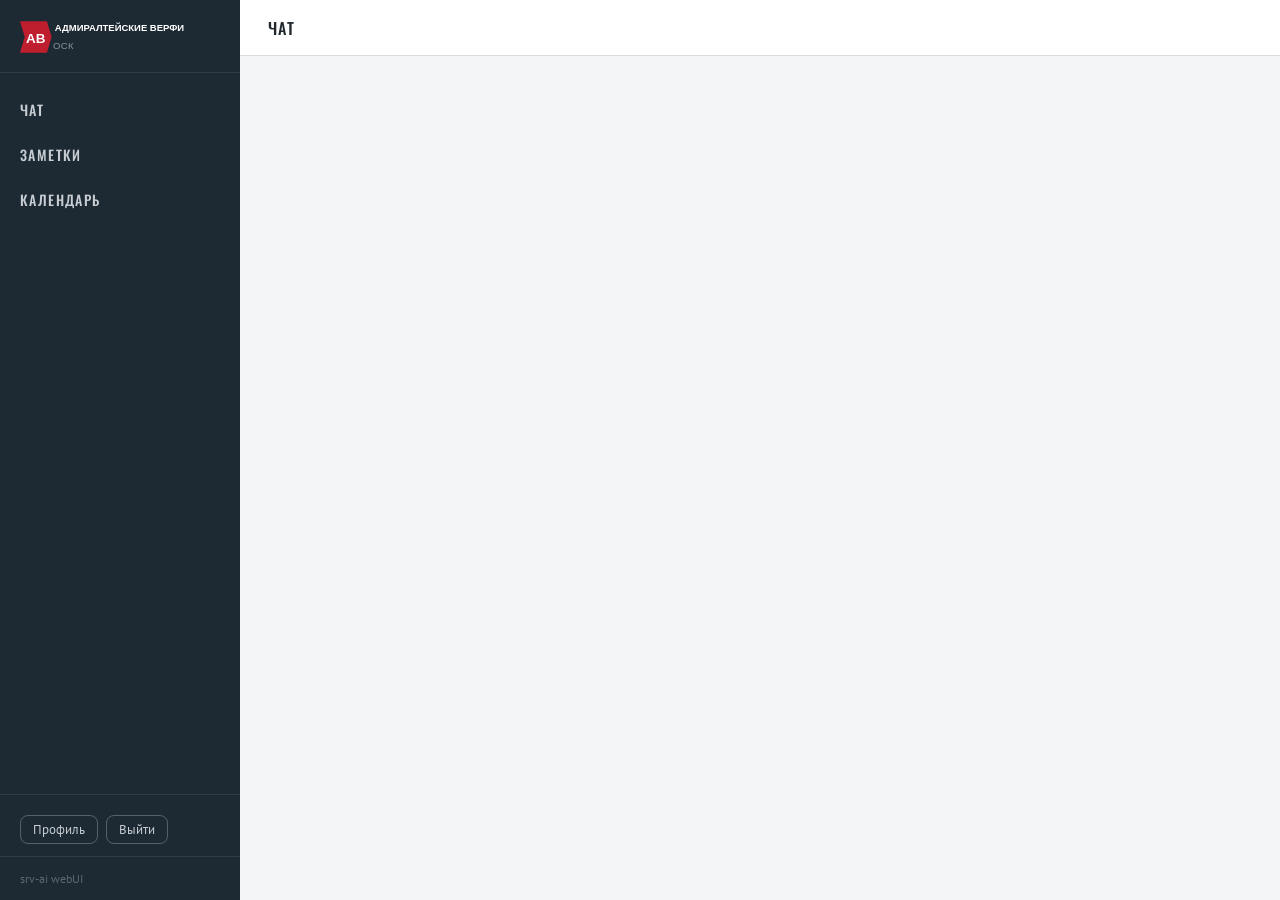
==== static/index.html @ dd985cea "feat(вложения): убран разбор Excel Таблицу проще вставить картинкой из буфера — модель её и так чита" ====
<!DOCTYPE html>
<html lang="ru">
<head>
  <meta charset="utf-8">
  <meta name="viewport" content="width=device-width, initial-scale=1">
  <title>srv-ai — рабочее место ИИ</title>
  <script src="/static/js/theme-init.js"></script>
  <link rel="stylesheet" href="/static/css/app.css">
  <link rel="stylesheet" href="/static/vendor/katex/katex.min.css">
  <script defer src="/static/vendor/katex/katex.min.js"></script>
</head>
<body>
  <div class="app">
    <aside class="sidebar">
      <div class="brand">
        <img src="/static/img/logo.svg" alt="ОСК Адмиралтейские верфи">
      </div>
      <ul class="nav" id="nav">
        <li><a href="#chat" data-section="chat">Чат</a></li>
        <li><a href="#notes" data-section="notes">Заметки</a></li>
        <li><a href="#calendar" data-section="calendar">Календарь</a></li>
        <li hidden id="nav-admin"><a href="#admin" data-section="admin">Администрирование</a></li>
      </ul>

      <div class="sidebar-panel" id="sidebar-chat" hidden>
        <div class="chat-new-row">
          <button type="button" class="btn btn-primary chat-new" id="chat-new-btn">Новый чат</button>
        </div>
        <ul class="chat-list" id="chat-list"></ul>
      </div>

      <div class="sidebar-panel" id="sidebar-notes" hidden>
        <button type="button" class="btn btn-primary notes-new" id="note-new-btn">Новая заметка</button>
        <div class="notes-filters">
          <input type="text" id="notes-search" placeholder="Поиск…">
          <input type="text" id="notes-tags" placeholder="Тэги через запятую">
          <select id="notes-scope">
            <option value="all" selected>Все заметки</option>
            <option value="personal">Личные</option>
            <option value="shared">Общие</option>
          </select>
        </div>
        <ul class="notes-list" id="notes-list"></ul>
      </div>

      <div class="sidebar-user">
        <b id="user-name"></b>
        <div class="sidebar-user-actions">
          <button class="btn btn-small btn-ghost" id="profile-btn">Профиль</button>
          <button class="btn btn-small btn-ghost" id="logout-btn">Выйти</button>
        </div>
      </div>
      <div class="footer">srv-ai webUI</div>
    </aside>

    <div class="main">
      <header class="topbar">
        <h2 id="page-title">Чат</h2>
      </header>

      <main class="content">
        <section id="section-chat" hidden>
          <div class="chat-layout">
            <div class="chat-main">
              <button type="button" class="chat-gear" id="chat-options-btn"
                      title="Параметры чата">⚙</button>
              <aside class="chat-options" id="chat-options" hidden>
                <div class="chat-options-head">
                  <span>Параметры чата</span>
                  <button type="button" class="chat-options-close" id="chat-options-close"
                          title="Закрыть">✕</button>
                </div>
                <button type="button" class="btn ctx-prompt-btn" id="chat-prompt-btn"
                        title="Режим и системный промпт этого чата">⚙ Промпт</button>
                <label class="opt-row" title="Разрешить модели работать с вашими заметками и календарём">
                  Заметки/Календарь
                  <span class="switch"><input type="checkbox" id="ctx-tools" checked><i></i></span>
                </label>
                <label class="opt-row" id="ctx-rag-label" hidden
                       title="Перед ответом искать контекст в базе знаний (LightRAG)">
                  База знаний
                  <span class="switch"><input type="checkbox" id="ctx-rag"><i></i></span>
                </label>
                <!-- §17: показывается только тем, кому расчёты разрешены
                     настройкой в разделе «Администрирование» -->
                <label class="opt-row" id="ctx-calc-label" hidden
                       title="Точные вычисления через инструмент: модель не считает в уме, а показывает ход расчёта">
                  Расчёты
                  <span class="switch"><input type="checkbox" id="ctx-calc"><i></i></span>
                </label>
                <label class="opt-row"
                       title="Режим размышлений модели (thinking). Выключите для быстрых коротких ответов">
                  Размышления
                  <span class="switch"><input type="checkbox" id="ctx-think" checked><i></i></span>
                </label>
                <label class="opt-row"
                       title="PDF как картинку (mmproj: модель видит вёрстку, таблицы, формулы, сканы) — иначе извлекается текстовый слой">
                  PDF как картинку
                  <span class="switch"><input type="checkbox" id="ctx-pdf" checked><i></i></span>
                </label>
              </aside>
              <div class="chat-messages" id="chat-messages"></div>
              <div class="chat-empty" id="chat-empty">
                <div class="display">Начните работу</div>
                <p>Создайте новый чат или выберите пример запроса.</p>
                <div class="chat-examples" id="chat-examples"></div>
              </div>
              <form class="chat-input-row" id="chat-form" hidden>
                <div class="chat-attachments" id="chat-attachments" hidden></div>
                <div class="input-resize-handle" id="chat-resize-handle"
                     title="Потяните вверх, чтобы увеличить поле ввода"></div>
                <div class="chat-input-main">
                  <textarea id="chat-input" rows="3"
                    placeholder="Введите запрос… (Enter — отправить, Shift+Enter — новая строка, Ctrl+V — вставить картинку)"></textarea>
                  <div class="chat-input-actions">
                    <button type="submit" class="btn btn-primary" id="chat-send-btn">Отправить</button>
                    <button type="button" class="btn" id="chat-stop-btn" hidden>Остановить</button>
                    <button type="button" class="btn" id="chat-attach-btn"
                      title="Прикрепить файл (txt, md, csv, docx, pdf, png, jpg)">📎 Файл</button>
                  </div>
                </div>
                <input type="file" id="chat-file" hidden
                  accept=".txt,.md,.csv,.docx,.pdf,.png,.jpg,.jpeg">
              </form>
              <div class="chat-footnote">
                <span class="chat-usage" id="chat-usage" hidden></span>
                <span class="chat-disclaimer">Ответ ИИ носит рекомендательный характер и требует проверки специалистом</span>
              </div>
            </div>
          </div>
        </section>

        <section id="section-notes" hidden>
          <div class="notes-layout">
            <div class="notes-main">
              <div class="notes-empty" id="note-empty">
                <div class="display">Заметка не выбрана</div>
                <p>Выберите заметку из списка или создайте новую.</p>
              </div>

              <article class="note-view" id="note-view" hidden>
                <div class="note-view-head">
                  <h3 id="note-view-title"></h3>
                  <div class="note-view-actions">
                    <button type="button" class="btn btn-small" id="note-pdf-btn"
                            title="Сохранить заметку в PDF (через диалог печати браузера)">📄 В PDF</button>
                    <button type="button" class="btn btn-small" id="note-edit-btn">Редактировать</button>
                    <button type="button" class="btn btn-small" id="note-delete-btn">Удалить</button>
                  </div>
                </div>
                <div class="note-meta" id="note-view-meta"></div>
                <div class="note-tags" id="note-view-tags"></div>
                <div class="msg-body note-body" id="note-view-body"></div>
              </article>

              <form class="note-editor" id="note-editor" hidden>
                <input type="text" id="note-edit-title" placeholder="Заголовок">
                <div class="note-editor-row">
                  <input type="text" id="note-edit-tags" placeholder="Тэги через запятую">
                  <select id="note-edit-scope">
                    <option value="personal" selected>Личная</option>
                    <option value="shared">Общая</option>
                  </select>
                  <!-- Кому адресована общая заметка. Показывается только
                       пользователю без группы: состоящий в группе публикует
                       в свою и выбирать ему не из чего. -->
                  <select id="note-edit-group" hidden
                          aria-label="Кто увидит эту общую заметку"
                          title="Кто увидит эту общую заметку">
                    <option value="">Всем</option>
                  </select>
                </div>
                <div class="note-editor-tabs">
                  <button type="button" class="tab active" id="note-tab-edit">Текст</button>
                  <button type="button" class="tab" id="note-tab-preview">Предпросмотр</button>
                </div>
                <textarea id="note-edit-body" placeholder="Текст заметки (markdown)"></textarea>
                <div class="msg-body note-preview" id="note-edit-preview" hidden></div>
                <div class="note-editor-actions">
                  <button type="submit" class="btn btn-primary">Сохранить</button>
                  <button type="button" class="btn" id="note-cancel-btn">Отмена</button>
                </div>
              </form>
            </div>
          </div>
        </section>

        <section id="section-calendar" hidden>
          <div class="cal-toolbar">
            <div class="cal-nav">
              <button type="button" class="btn btn-small" id="cal-prev" title="Предыдущий месяц">‹</button>
              <button type="button" class="btn btn-small" id="cal-today">Сегодня</button>
              <button type="button" class="btn btn-small" id="cal-next" title="Следующий месяц">›</button>
              <span class="cal-title" id="cal-title"></span>
            </div>
            <div class="cal-controls">
              <select id="cal-scope">
                <option value="all" selected>Все события</option>
                <option value="personal">Личные</option>
                <option value="shared">Общие</option>
              </select>
              <div class="cal-tabs">
                <button type="button" class="tab active" id="cal-tab-month">Месяц</button>
                <button type="button" class="tab" id="cal-tab-list">Список</button>
              </div>
              <button type="button" class="btn btn-primary" id="event-new-btn">Новое событие</button>
            </div>
          </div>

          <div class="cal-month" id="cal-month">
            <div class="cal-weekdays">
              <div>Пн</div><div>Вт</div><div>Ср</div><div>Чт</div><div>Пт</div><div>Сб</div><div>Вс</div>
            </div>
            <div class="cal-grid" id="cal-grid"></div>
          </div>

          <div class="cal-list" id="cal-list" hidden></div>

          <div class="modal-backdrop" id="event-modal" hidden>
            <form class="modal" id="event-form">
              <h3 id="event-modal-title">Новое событие</h3>
              <label for="event-title">Название</label>
              <input type="text" id="event-title" required>

              <label for="event-description">Описание</label>
              <textarea id="event-description" rows="3"></textarea>

              <div class="form-row">
                <div>
                  <label for="event-location">Место</label>
                  <input type="text" id="event-location">
                </div>
                <div>
                  <label for="event-scope">Область</label>
                  <select id="event-scope">
                    <option value="personal" selected>Личное</option>
                    <option value="shared">Общее</option>
                  </select>
                </div>
              </div>

              <!-- Кому адресовано общее событие; только для пользователя без группы -->
              <div class="form-row" id="event-group-row" hidden>
                <div>
                  <label for="event-group">Кто увидит</label>
                  <select id="event-group">
                    <option value="">Всем</option>
                  </select>
                </div>
                <div></div>
              </div>

              <label class="event-allday"><input type="checkbox" id="event-allday"> Весь день</label>

              <div class="form-row">
                <div>
                  <label for="event-start-date">Начало</label>
                  <div class="event-dt">
                    <input type="date" id="event-start-date" required>
                    <input type="time" id="event-start-time" required>
                  </div>
                </div>
                <div>
                  <label for="event-end-date">Окончание</label>
                  <div class="event-dt">
                    <input type="date" id="event-end-date" required>
                    <input type="time" id="event-end-time" required>
                  </div>
                </div>
              </div>

              <div class="note-meta" id="event-modal-meta"></div>

              <div class="modal-actions">
                <button type="submit" class="btn btn-primary">Сохранить</button>
                <button type="button" class="btn" id="event-cancel-btn">Отмена</button>
                <button type="button" class="btn btn-danger" id="event-delete-btn" hidden>Удалить</button>
              </div>
            </form>
          </div>
        </section>

        <section id="section-admin" hidden>
          <!-- Вкладки: раздел разросся, всё сразу на одной странице не читается.
               Панели ниже — та же разметка, что и была, просто разложена по группам. -->
          <nav class="admin-tabs" role="tablist" aria-label="Разделы администрирования">
            <button type="button" class="tab active" role="tab"
                    id="admin-tab-users" data-tab="users"
                    aria-controls="admin-panel-users" aria-selected="true"
                    tabindex="0">Пользователи</button>
            <button type="button" class="tab" role="tab"
                    id="admin-tab-groups" data-tab="groups"
                    aria-controls="admin-panel-groups" aria-selected="false"
                    tabindex="-1">Группы</button>
            <button type="button" class="tab" role="tab"
                    id="admin-tab-chat" data-tab="chat"
                    aria-controls="admin-panel-chat" aria-selected="false"
                    tabindex="-1">Чат</button>
            <button type="button" class="tab" role="tab"
                    id="admin-tab-calc" data-tab="calc"
                    aria-controls="admin-panel-calc" aria-selected="false"
                    tabindex="-1">Расчёты</button>
            <button type="button" class="tab" role="tab"
                    id="admin-tab-analytics" data-tab="analytics"
                    aria-controls="admin-panel-analytics" aria-selected="false"
                    tabindex="-1">Аналитика</button>
            <button type="button" class="tab" role="tab"
                    id="admin-tab-audit" data-tab="audit"
                    aria-controls="admin-panel-audit" aria-selected="false"
                    tabindex="-1">Аудит</button>
          </nav>

          <div class="admin-panel" id="admin-panel-users" role="tabpanel"
               aria-labelledby="admin-tab-users">
          <h3 class="section-title">Пользователи</h3>
          <table class="users">
            <thead>
              <tr>
                <th>Логин</th><th>Имя</th><th>Роль</th><th>Группа</th><th>Статус</th><th>Создан</th><th></th>
              </tr>
            </thead>
            <tbody id="users-tbody"></tbody>
          </table>

          <h3 class="section-title mt-32">Новый пользователь</h3>
          <div class="card card-narrow">
            <form id="create-user-form">
              <div class="form-row">
                <div>
                  <label for="new-login">Логин</label>
                  <input type="text" id="new-login" required>
                </div>
                <div>
                  <label for="new-name">Отображаемое имя</label>
                  <input type="text" id="new-name">
                </div>
              </div>
              <div class="form-row">
                <div>
                  <label for="new-password">Пароль (мин. 10 символов)</label>
                  <input type="password" id="new-password" required minlength="10" autocomplete="new-password">
                </div>
                <div>
                  <label for="new-role">Роль</label>
                  <select id="new-role">
                    <option value="user" selected>Пользователь</option>
                    <option value="admin">Администратор</option>
                  </select>
                </div>
              </div>
              <div class="form-row">
                <div>
                  <label for="new-group">Группа</label>
                  <select id="new-group">
                    <option value="" selected>Без группы — видит все общие записи</option>
                  </select>
                </div>
                <div></div>
              </div>
              <div class="mt-18">
                <button type="submit" class="btn btn-primary">Создать</button>
              </div>
            </form>
          </div>

          </div>

          <div class="admin-panel" id="admin-panel-groups" role="tabpanel"
               aria-labelledby="admin-tab-groups" hidden>
          <h3 class="section-title">Группы (отделы, бюро)</h3>
          <div class="card">
            <p class="hint">
              Группа определяет, кто видит общие заметки и события. Пользователь
              без группы видит все общие записи; пользователь в группе — только
              общие своей группы и адресованные всем.
            </p>
            <table class="users">
              <thead>
                <tr><th>Название</th><th>Сотрудников</th><th>Заметок</th><th>Событий</th><th></th></tr>
              </thead>
              <tbody id="groups-tbody"></tbody>
            </table>
            <div class="form-row mt-18">
              <div>
                <label for="new-group-name">Название новой группы</label>
                <input type="text" id="new-group-name" maxlength="80" placeholder="Отдел 17">
              </div>
              <div class="group-add-cell">
                <button type="button" class="btn btn-primary" id="group-add-btn">Добавить группу</button>
              </div>
            </div>
          </div>

          </div>

          <div class="admin-panel" id="admin-panel-chat" role="tabpanel"
               aria-labelledby="admin-tab-chat" hidden>
          <h3 class="section-title">Специализации (режимы чата)</h3>
          <table class="users">
            <thead>
              <tr><th>Порядок</th><th>Название</th><th>Системный промпт</th><th>Активна</th><th></th></tr>
            </thead>
            <tbody id="specs-tbody"></tbody>
          </table>
          <div class="mt-18">
            <button type="button" class="btn" id="spec-add-btn">Добавить специализацию</button>
          </div>

          <h3 class="section-title mt-32">Примеры запросов в пустом чате</h3>
          <div class="card card-narrow">
            <p class="hint">По одному примеру на строку.</p>
            <textarea id="examples-text" rows="5"></textarea>
            <div class="mt-18">
              <button type="button" class="btn btn-primary" id="examples-save-btn">Сохранить примеры</button>
            </div>
          </div>

          </div>

          <div class="admin-panel" id="admin-panel-calc" role="tabpanel"
               aria-labelledby="admin-tab-calc" hidden>
          <h3 class="section-title">Инструмент расчётов</h3>
          <div class="card card-narrow">
            <p class="hint">
              Точные вычисления вместо счёта модели «в уме»: она передаёт
              формулы инструменту и показывает ход расчёта по шагам.
              Пользователь включает его тумблером «Расчёты» в параметрах чата.
            </p>
            <div class="form-row">
              <div>
                <label for="calc-access">Кому доступен</label>
                <select id="calc-access">
                  <option value="off">Выключен у всех</option>
                  <option value="admin">Только администраторам</option>
                  <option value="all">Всем сотрудникам</option>
                </select>
              </div>
              <div></div>
            </div>
            <p class="hint mt-18">
              Изменение действует сразу, со следующего запроса — перезапуск
              не нужен. «Выключен у всех» гасит инструмент мгновенно.
            </p>
            <div class="mt-18">
              <button type="button" class="btn btn-primary" id="calc-access-save">Сохранить</button>
            </div>
          </div>

          <h3 class="section-title mt-32">Справочник методик</h3>
          <div class="card">
            <p class="hint">
              Готовые расчёты предприятия. Модель не сочиняет формулу, а
              подставляет числа в вашу — выбор формулы перестаёт быть на её
              совести. Список методик уходит модели вместе с запросом.
            </p>
            <table class="users">
              <thead>
                <tr><th>№</th><th>Название</th><th>Параметры</th><th>Шагов</th>
                    <th>Активна</th><th></th></tr>
              </thead>
              <tbody id="methods-tbody"></tbody>
            </table>
            <div class="mt-18">
              <button type="button" class="btn" id="method-add-btn">Добавить методику</button>
            </div>
          </div>

          <div class="modal-backdrop" id="method-modal" hidden>
            <div class="modal modal-wide">
              <h3 class="modal-title" id="method-modal-title">Методика расчёта</h3>
              <form id="method-form">
                <div class="form-row">
                  <div>
                    <label for="method-name">Название</label>
                    <input type="text" id="method-name" maxlength="120" required
                           placeholder="Скорость резания">
                  </div>
                  <div>
                    <label for="method-order">Порядок</label>
                    <input type="number" id="method-order" value="0">
                  </div>
                </div>
                <label for="method-description">Описание — модель по нему выбирает методику</label>
                <input type="text" id="method-description" maxlength="500"
                       placeholder="по диаметру заготовки и оборотам шпинделя">

                <label for="method-params">Параметры — по одному в строке: имя | единица | пояснение</label>
                <textarea id="method-params" rows="4" spellcheck="false"
                          placeholder="D | мм | диаметр заготовки&#10;n | об/мин | обороты шпинделя"></textarea>

                <label for="method-steps">Шаги — по одному в строке: имя = формула | единица | пояснение</label>
                <textarea id="method-steps" rows="6" spellcheck="false"
                          placeholder="v = pi * D * n / 1000 | м/мин | скорость резания"></textarea>
                <p class="hint">
                  В формулах доступны: + − * / // % **, скобки, pi, e, sqrt, log,
                  log10, sin, cos, tan, abs, min, max, floor, ceil, round,
                  round_half_up. Числа с точкой. Каждый следующий шаг может
                  ссылаться на имена предыдущих. Итог методики — последний шаг.
                </p>

                <label class="event-allday">
                  <input type="checkbox" id="method-active" checked> Активна (выдаётся модели)
                </label>

                <div class="calc-try">
                  <button type="button" class="btn btn-small" id="method-try-btn">Проверить на числах</button>
                  <span class="hint" id="method-try-hint">сохраните методику, затем подставьте значения</span>
                  <div id="method-try-out"></div>
                </div>

                <div class="modal-actions">
                  <button type="submit" class="btn btn-primary">Сохранить</button>
                  <button type="button" class="btn" id="method-cancel-btn">Отмена</button>
                </div>
              </form>
            </div>
          </div>
          </div>

          <div class="admin-panel" id="admin-panel-analytics" role="tabpanel"
               aria-labelledby="admin-tab-analytics" hidden>
          <h3 class="section-title">Обратная связь</h3>
          <div class="card card-narrow">
            <p class="hint">Выгрузка оценок ответов модели (задел под датасет LoRA).</p>
            <button type="button" class="btn" id="feedback-export-btn">Скачать feedback.jsonl</button>
          </div>

          <h3 class="section-title mt-32">Метрики</h3>
          <div class="metrics-grid" id="metrics-grid"></div>

          </div>

          <div class="admin-panel" id="admin-panel-audit" role="tabpanel"
               aria-labelledby="admin-tab-audit" hidden>
          <h3 class="section-title">Журнал аудита</h3>
          <div class="audit-controls">
            <select id="audit-action">
              <option value="">Все действия</option>
              <option value="login">Вход</option>
              <option value="login_failed">Неудачный вход</option>
              <option value="logout">Выход</option>
              <option value="user_created">Создание пользователя</option>
              <option value="user_blocked">Блокировка пользователя</option>
              <option value="user_group_changed">Смена группы пользователя</option>
              <option value="group_created">Создание группы</option>
              <option value="group_renamed">Переименование группы</option>
              <option value="group_deleted">Удаление группы</option>
              <option value="llm_tool_call">Вызов инструмента LLM</option>
              <option value="note_deleted">Удаление заметки</option>
              <option value="event_deleted">Удаление события</option>
            </select>
            <button type="button" class="btn btn-small" id="audit-refresh">Обновить</button>
            <span class="audit-total" id="audit-total"></span>
          </div>
          <table class="users audit-table">
            <thead>
              <tr><th>Время (МСК)</th><th>Пользователь</th><th>Действие</th><th>Объект</th><th>Детали</th><th>IP</th></tr>
            </thead>
            <tbody id="audit-tbody"></tbody>
          </table>
          <div class="audit-pager">
            <button type="button" class="btn btn-small" id="audit-prev">‹ Назад</button>
            <button type="button" class="btn btn-small" id="audit-next">Вперёд ›</button>
          </div>
          </div>

        </section>
      </main>
    </div>
  </div>

  <div class="modal-backdrop" id="prompt-modal" hidden>
    <div class="modal">
      <h3>Режим и промпт чата</h3>

      <label for="prompt-spec">Режим (специализация)</label>
      <select id="prompt-spec"></select>

      <label for="prompt-custom">Свой системный промпт</label>
      <textarea id="prompt-custom" rows="6"
        placeholder="Необязательно. Если заполнено — используется вместо выбранного режима."></textarea>
      <p class="hint">Свой промпт действует только в этом чате и имеет приоритет над режимом.</p>

      <div class="modal-actions">
        <button type="button" class="btn btn-primary" id="prompt-save-btn">Сохранить</button>
        <button type="button" class="btn" id="prompt-cancel-btn">Отмена</button>
      </div>
    </div>
  </div>

  <div class="modal-backdrop" id="profile-modal" hidden>
    <div class="modal">
      <h3>Профиль</h3>

      <label>Размер шрифта</label>
      <div class="font-scale" id="font-scale">
        <button type="button" class="btn btn-small" data-scale="0">Мелкий</button>
        <button type="button" class="btn btn-small" data-scale="1">Обычный</button>
        <button type="button" class="btn btn-small" data-scale="2">Крупный</button>
      </div>

      <label>Тема оформления</label>
      <div class="theme-select" id="theme-select">
        <button type="button" class="btn btn-small" data-theme="light">Светлая</button>
        <button type="button" class="btn btn-small" data-theme="dark">Тёмная</button>
        <button type="button" class="btn btn-small" data-theme="system">Как в системе</button>
      </div>

      <h3 class="mt-32">Смена пароля</h3>
      <form id="password-form">
        <label for="cur-password">Текущий пароль</label>
        <input type="password" id="cur-password" autocomplete="current-password">
        <label for="new-password2">Новый пароль (мин. 10 символов)</label>
        <input type="password" id="new-password2" minlength="10" autocomplete="new-password">
        <div class="modal-actions">
          <button type="submit" class="btn btn-primary">Сменить пароль</button>
          <button type="button" class="btn" id="profile-close-btn">Закрыть</button>
        </div>
      </form>
    </div>
  </div>

  <!-- Тост: role="status" — вежливое объявление для скринридера.
       Ошибки не скрываются по таймеру, закрываются кликом или Escape. -->
  <div class="toast" id="toast" role="status" aria-live="polite"></div>

  <!-- Состояние генерации для скринридера. Сам поток ответа не озвучиваем
       (это была бы лавина из отдельных кусков текста) — объявляем только
       смену состояния: начали, готово, ошибка. -->
  <p class="sr-only" id="sr-status" role="status" aria-live="polite"></p>
  <script type="module" src="/static/js/app.js"></script>
</body>
</html>
---- static/css/app.css ----
/* ===== Фирменный стиль ОСК / Адмиралтейские верфи (TZ §9) ===== */

/* --- Шрифты (локальные, /static/fonts) --- */
@font-face {
  font-family: "Oswald";
  font-style: normal;
  font-weight: 500 600;
  font-display: swap;
  src: url("/static/fonts/oswald-cyrillic.woff2") format("woff2");
  unicode-range: U+0301, U+0400-045F, U+0490-0491, U+04B0-04B1, U+2116;
}
@font-face {
  font-family: "Oswald";
  font-style: normal;
  font-weight: 500 600;
  font-display: swap;
  src: url("/static/fonts/oswald-latin.woff2") format("woff2");
  unicode-range: U+0000-00FF, U+0131, U+0152-0153, U+02BB-02BC, U+02C6, U+02DA, U+02DC, U+2000-206F, U+2074, U+20AC, U+2122, U+2191, U+2193, U+2212, U+2215, U+FEFF, U+FFFD;
}
@font-face {
  font-family: "PT Sans";
  font-style: normal;
  font-weight: 400;
  font-display: swap;
  src: url("/static/fonts/ptsans-400-cyrillic.woff2") format("woff2");
  unicode-range: U+0301, U+0400-045F, U+0490-0491, U+04B0-04B1, U+2116;
}
@font-face {
  font-family: "PT Sans";
  font-style: normal;
  font-weight: 400;
  font-display: swap;
  src: url("/static/fonts/ptsans-400-latin.woff2") format("woff2");
  unicode-range: U+0000-00FF, U+0131, U+0152-0153, U+02BB-02BC, U+02C6, U+02DA, U+02DC, U+2000-206F, U+2074, U+20AC, U+2122, U+2191, U+2193, U+2212, U+2215, U+FEFF, U+FFFD;
}
@font-face {
  font-family: "PT Sans";
  font-style: normal;
  font-weight: 700;
  font-display: swap;
  src: url("/static/fonts/ptsans-700-cyrillic.woff2") format("woff2");
  unicode-range: U+0301, U+0400-045F, U+0490-0491, U+04B0-04B1, U+2116;
}
@font-face {
  font-family: "PT Sans";
  font-style: normal;
  font-weight: 700;
  font-display: swap;
  src: url("/static/fonts/ptsans-700-latin.woff2") format("woff2");
  unicode-range: U+0000-00FF, U+0131, U+0152-0153, U+02BB-02BC, U+02C6, U+02DA, U+02DC, U+2000-206F, U+2074, U+20AC, U+2122, U+2191, U+2193, U+2212, U+2215, U+FEFF, U+FFFD;
}

/* --- Токены (светлая тема по умолчанию) --- */
:root {
  --osk-red: #BE1E2D;
  --osk-red-dark: #9E1826;
  --osk-slate: #5B6670;      /* приглушённый текст, подписи */
  --osk-dark: #1E2A33;       /* тёмная ПОВЕРХНОСТЬ: сайдбар, код, пузырь запроса */
  --osk-dark-2: #162027;
  --osk-paper: #FFFFFF;      /* карточки, поля, пузырь ответа */
  --osk-bg: #F4F5F6;         /* фон рабочей области */
  --osk-line: #D9DDE0;       /* границы, разделители */
  --osk-text: #22292E;       /* основной / сильный текст */
  --osk-user-bg: var(--osk-dark);  /* фон пузыря запроса пользователя */
  --osk-user-text: #F0F2F3;
  --osk-shadow: rgba(30, 42, 51, 0.14);
  --font-display: "Oswald", "PT Sans Narrow", "Arial Narrow", sans-serif;
  --font-text: "PT Sans", "Segoe UI", Arial, sans-serif;
  --cut: 14px;    /* величина диагонального среза */
  --radius: 8px;  /* скругление интерактивных элементов */
  color-scheme: light;
}

/* --- Тёмная тема (data-theme="dark" на <html>) --- */
:root[data-theme="dark"] {
  /* браузер рисует нативные элементы (скроллбары, спиннеры чисел, уголок
     растягивания textarea, календарь) в тёмном стиле, а не из светлой темы */
  color-scheme: dark;
  --osk-red: #E23744;        /* акцент чуть ярче — на тёмном насыщенный глохнет */
  --osk-red-dark: #C62A38;
  --osk-slate: #8A97A2;
  --osk-dark: #0E1317;       /* поверхности ещё темнее фона (сайдбар, код) */
  --osk-dark-2: #0A0E11;
  --osk-paper: #1B2229;      /* карточки на тон светлее фона — «слои» */
  --osk-bg: #12171B;
  --osk-line: #2C353D;
  --osk-text: #E7ECEF;
  --osk-user-bg: #2A333B;    /* пузырь запроса — приподнятый, чтобы выделялся */
  --osk-user-text: #EEF2F4;
  --osk-shadow: rgba(0, 0, 0, 0.45);
}

* { box-sizing: border-box; }

[hidden] { display: none !important; }

html, body {
  margin: 0;
  height: 100%;
  font-family: var(--font-text);
  font-size: 15px;
  color: var(--osk-text);
  background: var(--osk-bg);
}

h1, h2, h3, .display {
  font-family: var(--font-display);
  font-weight: 500;
  text-transform: uppercase;
  letter-spacing: 0.08em;
  color: var(--osk-text);
}

/* Линия-«галс» у заголовков разделов */
.section-title {
  display: flex;
  align-items: center;
  gap: 14px;
  margin: 0 0 20px;
  font-size: 20px;
}
.section-title::after {
  content: "";
  flex: 1;
  height: 1px;
  background: linear-gradient(90deg, var(--osk-red) 0 42px, var(--osk-line) 42px);
}

/* --- Кнопки --- */
.btn {
  display: inline-block;
  padding: 9px 20px;
  border: 1px solid transparent;
  border-radius: var(--radius);
  font-family: var(--font-text);
  font-size: 14px;
  font-weight: 700;
  cursor: pointer;
  background: var(--osk-paper);
  color: var(--osk-text);
  border-color: var(--osk-line);
  transition: background 0.12s, border-color 0.12s, color 0.12s;
}
.btn:hover { border-color: var(--osk-slate); }
.btn-primary {
  background: var(--osk-red);
  color: #fff;
  border-color: var(--osk-red);
}
.btn-primary:hover { background: var(--osk-red-dark); border-color: var(--osk-red-dark); }
/* В тёмной теме акцент светлее (--osk-red: #E23744), и белый текст на нём даёт
   4.32:1 — ниже требования WCAG AA 4.5:1. Для заливки основной кнопки берём
   более тёмный оттенок (#C62A38 → 5.54:1); сам акцент не трогаем, чтобы рамки
   и подсветки на тёмном фоне не потускнели. */
:root[data-theme="dark"] .btn-primary {
  background: var(--osk-red-dark);
  border-color: var(--osk-red-dark);
}
:root[data-theme="dark"] .btn-primary:hover {
  background: var(--osk-red);
  border-color: var(--osk-red);
}
.btn-small { padding: 5px 12px; font-size: 13px; font-weight: 400; }
.btn:disabled { opacity: 0.5; cursor: default; }

/* --- Поля форм --- */
label { display: block; margin: 12px 0 4px; font-size: 13px; color: var(--osk-slate); }
input[type="text"], input[type="password"], input[type="number"],
input[type="email"], input[type="search"], input[type="date"],
input[type="time"], input[type="datetime-local"], input:not([type]), select {
  width: 100%;
  padding: 9px 12px;
  border: 1px solid var(--osk-line);
  border-radius: var(--radius);
  background: var(--osk-paper);
  font-family: var(--font-text);
  font-size: 15px;
  color: var(--osk-text);
}
textarea {
  border-radius: var(--radius);
  background: var(--osk-paper);
  color: var(--osk-text);
  border: 1px solid var(--osk-line);
  font-family: var(--font-text);
}
/* Уголок растягивания textarea: Chromium рисует его светлым независимо от
   color-scheme. Убираем его подложку — грип сливается с полем в любой теме
   (растягивание за угол при этом работает). */
textarea::-webkit-resizer { background: transparent; }
input:focus, select:focus { outline: 2px solid var(--osk-red); outline-offset: -1px; border-color: var(--osk-red); }

/* Видимый фокус для кнопок, ссылок и прочих интерактивных элементов.
   :focus-visible, а не :focus — кольцо видит тот, кто идёт с клавиатуры,
   у мыши его нет. Смещение наружу, чтобы кольцо не наезжало на подпись.
   В режиме forced-colors отдаём системный индикатор. */
button:focus-visible,
a:focus-visible,
summary:focus-visible,
[tabindex]:focus-visible {
  outline: 2px solid var(--osk-red);
  outline-offset: 2px;
  border-radius: var(--radius);
}
@media (forced-colors: active) {
  button:focus-visible,
  a:focus-visible,
  summary:focus-visible,
  [tabindex]:focus-visible { outline-color: Highlight; }
}

/* --- Карточка со скошенным срезом --- */
.card {
  background: var(--osk-paper);
  border: 1px solid var(--osk-line);
  padding: 24px;
  clip-path: polygon(0 0, 100% 0, 100% calc(100% - var(--cut)), calc(100% - var(--cut)) 100%, 0 100%);
}

/* ===== Страница входа ===== */
.login-body {
  display: flex;
  align-items: center;
  justify-content: center;
  min-height: 100vh;
  background: var(--osk-dark);
  background-image: linear-gradient(135deg, var(--osk-dark-2) 0%, var(--osk-dark) 55%, #263540 100%);
}
.login-card {
  width: 400px;
  max-width: calc(100vw - 32px);
  background: var(--osk-paper);
  padding: 0 32px 28px;
  clip-path: polygon(0 0, 100% 0, 100% calc(100% - var(--cut)), calc(100% - var(--cut)) 100%, 0 100%);
}
.login-card .brand {
  margin: 0 -32px 24px;
  padding: 20px 32px 16px;
  background: var(--osk-dark);
  clip-path: polygon(0 0, 100% 0, 100% calc(100% - var(--cut)), 0 100%);
}
.login-card .brand img { height: 40px; display: block; }
.login-card h1 { font-size: 18px; margin: 0 0 4px; }
.login-error {
  margin-top: 14px;
  padding: 9px 12px;
  background: #FBEBEC;
  border-left: 3px solid var(--osk-red);
  color: var(--osk-red-dark);
  font-size: 13px;
  display: none;
}
.login-error.visible { display: block; }
.login-actions { margin-top: 20px; }
.login-notice {
  margin-top: 18px;
  padding-top: 14px;
  border-top: 1px solid var(--osk-line);
  font-size: 12px;
  line-height: 1.5;
  color: var(--osk-slate);
}

/* ===== Каркас приложения ===== */
.app {
  display: grid;
  grid-template-columns: 240px 1fr;
  height: 100vh; /* фиксируем вьюпорт: прокрутка — внутри разделов, не у страницы */
}

/* --- Сайдбар --- */
.sidebar {
  background: var(--osk-dark);
  color: #C7CDD2;
  display: flex;
  flex-direction: column;
  /* grid-элемент по умолчанию min-height:auto — длинный список чатов/заметок
     распирал колонку выше 100vh вместо прокрутки. Фиксируем высоту колонки,
     внутренняя прокрутка — в .chat-list / .notes-list */
  min-height: 0;
  overflow: hidden;
}
.sidebar .brand {
  padding: 18px 20px 16px;
  border-bottom: 1px solid rgba(255, 255, 255, 0.08);
}
.sidebar .brand img { height: 38px; display: block; }
.nav { list-style: none; margin: 14px 0 0; padding: 0; }
.nav a {
  position: relative;
  display: block;
  padding: 12px 20px;
  color: #C7CDD2;
  text-decoration: none;
  font-family: var(--font-display);
  font-size: 14px;
  text-transform: uppercase;
  letter-spacing: 0.1em;
}
.nav a:hover { background: rgba(255, 255, 255, 0.05); color: #fff; }
/* Красная вертикальная плашка активного пункта — как нумерация страниц в дайджесте */
.nav a.active {
  background: rgba(190, 30, 45, 0.12);
  color: #fff;
}
.nav a.active::before {
  content: "";
  position: absolute;
  left: 0; top: 0; bottom: 0;
  width: 4px;
  background: var(--osk-red);
}
/* Блок пользователя внизу сайдбара (Профиль/Выйти) */
.sidebar-user {
  margin-top: auto; /* прижат к низу, когда панель списка скрыта */
  padding: 12px 20px;
  border-top: 1px solid rgba(255, 255, 255, 0.08);
  font-size: 13px;
  color: #C7CDD2;
}
.sidebar-user b { display: block; margin-bottom: 8px; font-weight: 700; color: #fff; }
.sidebar-user-actions { display: flex; gap: 8px; }
.btn-ghost {
  background: transparent;
  border-color: rgba(255, 255, 255, 0.25);
  color: #C7CDD2;
}
.btn-ghost:hover { border-color: #fff; color: #fff; background: rgba(255, 255, 255, 0.06); }

.sidebar .footer {
  padding: 14px 20px;
  border-top: 1px solid rgba(255, 255, 255, 0.08);
  font-size: 12px;
  color: var(--osk-slate);
}

/* --- Шапка рабочей области --- */
.main { display: flex; flex-direction: column; min-width: 0; min-height: 0; overflow: hidden; }
.topbar {
  display: flex;
  align-items: center;
  justify-content: space-between;
  background: var(--osk-paper);
  border-bottom: 1px solid var(--osk-line);
  padding: 0 28px;
  height: 56px;
}
.topbar h2 { font-size: 16px; margin: 0; }
.topbar .user {
  display: flex;
  align-items: center;
  gap: 14px;
  font-size: 14px;
  color: var(--osk-slate);
}
.topbar .user b { color: var(--osk-text); font-weight: 700; }

.content { padding: 28px; flex: 1; min-height: 0; overflow-y: auto; }

/* В разделе «Чат» шапка скрыта — чат занимает всю высоту окна */
.main.no-topbar .topbar { display: none; }
.main.no-topbar .content.content-full { height: 100vh; }

/* --- Заглушки разделов в разработке --- */
.placeholder {
  border: 1px dashed var(--osk-line);
  background: var(--osk-paper);
  padding: 48px;
  text-align: center;
  color: var(--osk-slate);
}
.placeholder .display { font-size: 17px; color: var(--osk-slate); }

/* --- Таблица пользователей --- */
table.users {
  width: 100%;
  border-collapse: collapse;
  background: var(--osk-paper);
  border: 1px solid var(--osk-line);
}
table.users th, table.users td {
  padding: 10px 14px;
  text-align: left;
  border-bottom: 1px solid var(--osk-line);
  font-size: 14px;
}
table.users th {
  font-family: var(--font-display);
  font-weight: 500;
  font-size: 12px;
  text-transform: uppercase;
  letter-spacing: 0.1em;
  color: var(--osk-slate);
  background: var(--osk-bg);
}
table.users td.actions { text-align: right; white-space: nowrap; }
.badge {
  display: inline-block;
  padding: 2px 10px;
  font-size: 12px;
  border: 1px solid var(--osk-line);
  color: var(--osk-slate);
}
.badge.admin { border-color: var(--osk-red); color: var(--osk-red); }
.badge.blocked { background: var(--osk-slate); border-color: var(--osk-slate); color: #fff; }
/* Группа (отдел/бюро), которой адресована общая заметка или событие */
.badge.group {
  border-style: dashed;
  max-width: 14ch;
  overflow: hidden;
  text-overflow: ellipsis;
  white-space: nowrap;
}

/* §17: окно методики шире обычного — формулы не должны переноситься */
.modal.modal-wide { width: 760px; }
.modal-wide textarea {
  width: 100%;
  font-family: Consolas, "Courier New", monospace;
  font-size: 13px;
}
.method-off { color: var(--osk-slate); }
.calc-try {
  margin-top: 18px;
  padding-top: 14px;
  border-top: 1px solid var(--osk-line);
}
.calc-try .hint { display: inline; margin-left: 10px; }
.calc-try .calc-trace { margin-top: 12px; }

/* §17: ход расчёта под плашкой инструмента — моноширинный, чтобы формулы
   и числа читались столбиком и глаз ловил несоответствие единиц. */
.tool-chip.calc { display: block; }
.calc-trace {
  margin-top: 8px;
  border-collapse: collapse;
  font-family: Consolas, "Courier New", monospace;
  font-size: 12.5px;
  line-height: 1.7;
}
.calc-trace td { padding: 0 8px 0 0; vertical-align: baseline; }
.calc-trace .calc-name { text-align: right; font-weight: 600; white-space: nowrap; }
.calc-trace .calc-eq { color: var(--osk-slate); }
.calc-trace .calc-expr { white-space: pre-wrap; word-break: break-word; }
.calc-trace .calc-value { white-space: nowrap; font-weight: 600; }
.calc-trace .calc-comment { color: var(--osk-slate); font-family: inherit; }
@media (max-width: 700px) {
  .calc-trace, .calc-trace tbody, .calc-trace tr, .calc-trace td { display: block; }
  .calc-trace tr { margin-bottom: 8px; }
  .calc-trace .calc-name, .calc-trace .calc-eq { display: inline; text-align: left; }
  .calc-trace .calc-value { display: inline-block; }
}

/* Вкладки раздела «Администрирование» — те же .tab, что в заметках и календаре,
   на общей линии-подложке. */
.admin-tabs {
  display: flex;
  gap: 2px;
  flex-wrap: wrap;
  margin-bottom: 24px;
  border-bottom: 1px solid var(--osk-line);
}
.admin-tabs .tab { border-bottom: 1px solid var(--osk-line); margin-bottom: -1px; }
.admin-tabs .tab.active { border-bottom-color: var(--osk-paper); }

.form-row { display: flex; gap: 16px; }
.form-row > div { flex: 1; }
/* Кнопка «Добавить группу» — на одной линии с полем ввода рядом */
.group-add-cell { display: flex; align-items: flex-end; }
table.users select.group-select { width: 100%; min-width: 140px; }

.card-narrow { max-width: 720px; }
.mt-32 { margin-top: 32px; }
.mt-18 { margin-top: 18px; }
.ml-8 { margin-left: 8px; }

/* ===== Чат ===== */
#section-chat { height: 100%; }
.content.content-full {
  padding: 0;
  display: flex;
  overflow: hidden;
}
.content.content-full > section:not([hidden]) {
  flex: 1;
  display: flex;
  flex-direction: column;
  min-height: 0;
}

.chat-layout {
  display: flex;
  flex: 1;
  min-height: 0;
}

/* --- Панели списков в тёмном сайдбаре (Чат / Заметки) --- */
.sidebar-panel {
  flex: 1;
  min-height: 0;
  display: flex;
  flex-direction: column;
  border-top: 1px solid rgba(255, 255, 255, 0.08);
  margin-top: 10px;
  padding-top: 4px;
}
.sidebar-panel[hidden] { display: none; }

.chat-list {
  list-style: none;
  margin: 0;
  padding: 0 8px 8px;
  overflow-y: auto;
  flex: 1;
}
.chat-item {
  position: relative;
  display: flex;
  align-items: center;
  border-radius: var(--radius);
  margin-bottom: 2px;
  transition: background 0.12s;
}
.chat-item .chat-title {
  flex: 1;
  min-width: 0;
  padding: 9px 6px 9px 10px;
  border: 0;
  background: none;
  font-family: var(--font-text);
  font-size: 13.5px;
  color: #C7CDD2;
  text-align: left;
  cursor: pointer;
  overflow: hidden;
  text-overflow: ellipsis;
  white-space: nowrap;
}
.chat-item .chat-action {
  border: 0;
  background: none;
  color: var(--osk-slate);
  cursor: pointer;
  padding: 4px 6px;
  font-size: 13px;
  visibility: hidden;
}
.chat-item:hover { background: rgba(255, 255, 255, 0.05); }
.chat-item:hover .chat-action { visibility: visible; }
.chat-item .chat-action:hover { color: #fff; }
.chat-item.active { background: rgba(190, 30, 45, 0.16); }
.chat-item.active .chat-title { color: #fff; }
.chat-item.active::before {
  content: "";
  position: absolute;
  left: -8px; top: 6px; bottom: 6px;
  width: 3px;
  border-radius: 2px;
  background: var(--osk-red);
}

.chat-main {
  position: relative; /* якорь для окна .chat-options */
  flex: 1;
  display: flex;
  flex-direction: column;
  min-width: 0;
  min-height: 0;
}
.chat-messages {
  flex: 1;
  min-height: 0;
  overflow-y: auto;
  padding: 24px 28px;
}
.chat-empty {
  flex: 1;
  display: flex;
  flex-direction: column;
  align-items: center;
  justify-content: center;
  color: var(--osk-slate);
}
.chat-empty[hidden] { display: none; }

.msg { max-width: 800px; margin: 0 auto 18px; }
.msg-user .msg-body {
  background: var(--osk-user-bg);
  color: var(--osk-user-text);
  padding: 12px 16px;
  margin-left: 15%;
  white-space: pre-wrap;
  border-radius: 12px 12px 4px 12px;
}
.msg-assistant .msg-body {
  background: var(--osk-paper);
  border: 1px solid var(--osk-line);
  border-radius: 12px;
  padding: 4px 18px;
  line-height: 1.55;
}
.msg-assistant .msg-body > :first-child { margin-top: 12px; }
.msg-assistant .msg-body > :last-child { margin-bottom: 12px; }

.msg-note { margin-top: 6px; font-size: 12px; color: var(--osk-slate); font-style: italic; }
.msg-note.msg-error { color: var(--osk-red-dark); font-style: normal; }

/* Окно «Параметры чата» — компактный поповер под шестерёнкой (§4) */
.chat-options {
  position: absolute;
  top: 44px;
  right: 14px;
  width: 264px;
  max-height: calc(100% - 60px);
  z-index: 5;
  background: var(--osk-paper);
  border: 1px solid var(--osk-line);
  border-radius: 12px;
  box-shadow: 0 10px 28px var(--osk-shadow);
  padding: 14px;
  display: flex;
  flex-direction: column;
  gap: 10px;
  overflow-y: auto;
}
.chat-options-head {
  display: flex;
  align-items: center;
  justify-content: space-between;
  margin-bottom: 4px;
  font-family: var(--font-display);
  font-size: 13px;
  text-transform: uppercase;
  letter-spacing: 0.1em;
  color: var(--osk-slate);
}
.chat-options-close {
  border: 0;
  background: none;
  color: var(--osk-slate);
  font-size: 14px;
  cursor: pointer;
  padding: 2px 6px;
}
.chat-options-close:hover { color: var(--osk-red); }

/* Строка-опция с переключателем — в одном стиле с кнопкой «Промпт» */
.opt-row {
  display: flex;
  align-items: center;
  justify-content: space-between;
  gap: 10px;
  margin: 0;
  padding: 9px 12px;
  border: 1px solid var(--osk-line);
  border-radius: var(--radius);
  background: var(--osk-paper);
  font-size: 13.5px;
  color: var(--osk-text);
  cursor: pointer;
  user-select: none;
  transition: border-color 0.12s;
}
.opt-row:hover { border-color: var(--osk-slate); }

.switch { position: relative; width: 34px; height: 18px; flex-shrink: 0; }
.switch input { position: absolute; opacity: 0; width: 100%; height: 100%; margin: 0; cursor: pointer; }
.switch i {
  position: absolute;
  inset: 0;
  background: var(--osk-line);
  border-radius: 9px;
  transition: background 0.15s;
  pointer-events: none;
}
.switch i::after {
  content: "";
  position: absolute;
  top: 2px; left: 2px;
  width: 14px; height: 14px;
  border-radius: 50%;
  background: #fff;
  transition: left 0.15s;
}
.switch input:checked + i { background: var(--osk-red); }
.switch input:checked + i::after { left: 18px; }

.ctx-prompt-btn.has-custom { border-color: var(--osk-red); color: var(--osk-red); }
#prompt-custom {
  width: 100%;
  padding: 10px 12px;
  border: 1px solid var(--osk-line);
  font-family: var(--font-text);
  font-size: 14px;
  resize: vertical;
}

/* Плашки действий инструментов (§7) */
.tool-chip {
  max-width: 800px;
  margin: 0 auto 6px;
  padding: 6px 12px;
  font-size: 12.5px;
  color: var(--osk-slate);
  background: var(--osk-paper);
  border: 1px solid var(--osk-line);
  border-left: 3px solid var(--osk-slate);
  display: flex;
  align-items: center;
  gap: 10px;
  flex-wrap: wrap;
}
.tool-chip.error { border-left-color: var(--osk-red); color: var(--osk-red-dark); }
.tool-chip.confirm { border-left-color: var(--osk-red); }
.tool-chip.done { border-left-color: #2e7d32; color: #2e7d32; }
:root[data-theme="dark"] .tool-chip.done { border-left-color: #66bb6a; color: #81c784; }
.tool-chip .tool-confirm-btn { flex-shrink: 0; }

/* Создание чата со специализацией (§15) */
.chat-new-row { padding: 12px 16px 10px; display: flex; flex-direction: column; gap: 8px; }
.chat-new-row .chat-new { margin: 0; }

/* Бейджи в тёмном сайдбаре */
.note-item .badge { border-color: rgba(255, 255, 255, 0.18); color: #9AA3AA; }
.note-item .badge.shared { border-color: var(--osk-red); color: #E37D88; }
.note-item .badge.group { border-color: rgba(255, 255, 255, 0.28); color: #B9C0C6; }
#chat-spec { font-size: 13px; padding: 7px 10px; }
#chat-spec[hidden] { display: none; }

/* Примеры запросов в пустом чате (§15) */
.chat-examples { margin-top: 20px; display: flex; flex-direction: column; gap: 8px; align-items: center; }
.example-chip {
  max-width: 520px;
  text-align: left;
  padding: 10px 14px;
  background: var(--osk-paper);
  border: 1px solid var(--osk-line);
  border-left: 3px solid var(--osk-red);
  border-radius: var(--radius);
  font-size: 13.5px;
  color: var(--osk-text);
  cursor: pointer;
  transition: background 0.12s, border-color 0.12s;
  font-family: var(--font-text);
}
.example-chip:hover { background: var(--osk-bg); }

/* Обратная связь 👍/👎 (§15) */
.feedback-bar {
  max-width: 800px;
  margin: 4px auto 0;
  display: flex;
  gap: 6px;
  align-items: center;
  flex-wrap: wrap;
}
/* Действия под сообщением пользователя — прижаты вправо, под «пузырь» */
.feedback-bar.user-bar { justify-content: flex-end; }
.fb-btn {
  border: 1px solid var(--osk-line);
  background: var(--osk-paper);
  cursor: pointer;
  font-size: 14px;
  line-height: 1;
  padding: 4px 9px;
  opacity: 0.55;
}
.fb-btn:hover { opacity: 1; }
.fb-btn.active { opacity: 1; border-color: var(--osk-red); background: var(--osk-bg); }

.table-wrap { overflow-x: auto; }

/* Кнопки действий под ответом: копировать, markdown-переключатель */
.msg-action {
  border: 1px solid var(--osk-line);
  background: var(--osk-paper);
  cursor: pointer;
  font-size: 12px;
  font-family: var(--font-text);
  color: var(--osk-slate);
  padding: 4px 10px;
}
.msg-action:hover { border-color: var(--osk-slate); color: var(--osk-text); }
.msg-action.active { border-color: var(--osk-red); color: var(--osk-red); }

/* Операции над сообщением: продолжить/перегенерировать/редактировать/удалить */
.msg-op {
  border: 1px solid var(--osk-line);
  background: var(--osk-paper);
  cursor: pointer;
  font-size: 12px;
  font-family: var(--font-text);
  color: var(--osk-slate);
  padding: 4px 10px;
  border-radius: var(--radius);
}
.msg-op:hover { border-color: var(--osk-slate); color: var(--osk-text); }
.msg-op[data-op="delete"]:hover { border-color: var(--osk-red); color: var(--osk-red); }

/* Итоговая статистика генерации под ответом (счётчики сервера) */
.msg-stats {
  margin-left: auto;
  font-size: 12px;
  color: var(--osk-slate);
  white-space: nowrap;
  align-self: center;
}
/* Живой счётчик токенов во время генерации */
.msg-live-stats {
  max-width: 800px;
  margin: 4px auto 0;
  font-size: 12px;
  color: var(--osk-slate);
  font-variant-numeric: tabular-nums;
  min-height: 14px;
}
.msg-live-stats:empty { display: none; }

/* Инлайн-редактор запроса пользователя */
.edit-box { max-width: 800px; margin: 6px 0 0 auto; width: 100%; }
.edit-input {
  width: 100%;
  min-height: 72px;
  padding: 10px 12px;
  border: 1px solid var(--osk-red);
  border-radius: var(--radius);
  font-family: var(--font-text);
  font-size: 15px;
  resize: vertical;
}
.edit-actions { display: flex; gap: 8px; justify-content: flex-end; margin-top: 6px; }

/* Тело ответа в режиме «исходный markdown» */
.msg-body.raw-view {
  white-space: pre-wrap;
  font-family: Consolas, "Courier New", monospace;
  font-size: 13px;
  padding: 12px 18px;
}

/* Вложения в сообщении пользователя (§16): документ — сворачиваемый блок */
.attach-doc {
  margin-top: 6px;
  margin-left: 15%;
  border: 1px solid var(--osk-line);
  border-left: 3px solid var(--osk-red);
  background: var(--osk-paper);
}
.attach-doc summary {
  cursor: pointer;
  padding: 7px 12px;
  font-size: 12.5px;
  color: var(--osk-slate);
}
.attach-doc summary:hover { color: var(--osk-text); }
.attach-doc-body {
  max-height: 45vh;
  overflow-y: auto;
  padding: 8px 14px 12px;
  font-size: 12.5px;
  color: var(--osk-slate);
  white-space: pre-wrap;
  border-top: 1px solid var(--osk-line);
}
.attach-msg-chip {
  margin-top: 6px;
  margin-left: 15%;
  padding: 7px 12px;
  border: 1px solid var(--osk-line);
  border-left: 3px solid var(--osk-red);
  background: var(--osk-paper);
  font-size: 12.5px;
  color: var(--osk-slate);
}

/* Профиль: масштаб шрифта (§15) */
.font-scale { display: flex; gap: 6px; }
.font-scale button.active { border-color: var(--osk-red); color: var(--osk-red); }
.theme-select { display: flex; gap: 6px; flex-wrap: wrap; }
.theme-select button.active { border-color: var(--osk-red); color: var(--osk-red); }
.hint { font-size: 12.5px; color: var(--osk-slate); margin: 0 0 10px; }
#examples-text {
  width: 100%;
  padding: 10px 12px;
  border: 1px solid var(--osk-line);
  font-family: var(--font-text);
  font-size: 14px;
  resize: vertical;
}
#specs-tbody textarea, #specs-tbody input[type="text"], #specs-tbody input[type="number"] {
  font-size: 13px;
  padding: 5px 8px;
}
#specs-tbody textarea { width: 100%; font-family: var(--font-text); resize: vertical; }

/* Три ступени масштаба шрифта (§15). body задаёт базовый размер текста,
   поэтому переключаем именно его (правило на :root перекрывалось бы body). */
:root[data-font-scale="0"] body { font-size: 13.5px; }
:root[data-font-scale="1"] body { font-size: 15px; }
:root[data-font-scale="2"] body { font-size: 17px; }

/* Плашка фильтра ПДн (§13) */
.pii-note { color: var(--osk-red-dark); font-style: normal; }

/* Метрики (§13) */
.metrics-grid { display: flex; flex-wrap: wrap; gap: 16px; }
.metric-tile {
  min-width: 150px;
  padding: 16px 20px;
  background: var(--osk-paper);
  border: 1px solid var(--osk-line);
  border-top: 3px solid var(--osk-red);
}
.metric-value { font-size: 26px; font-weight: 700; color: var(--osk-text); }
.metric-label { margin-top: 4px; font-size: 12px; color: var(--osk-slate); }

/* Журнал аудита (§13) */
.audit-controls { display: flex; align-items: center; gap: 12px; margin-bottom: 12px; }
.audit-controls select { width: auto; font-size: 13px; padding: 6px 10px; }
.audit-total { font-size: 12.5px; color: var(--osk-slate); }
.audit-table { font-size: 12.5px; }
.audit-table td { vertical-align: top; }
.audit-pager { display: flex; gap: 8px; margin-top: 12px; }

/* Размышления (reasoning) */
.reasoning {
  margin-bottom: 6px;
  border-left: 3px solid var(--osk-line);
  background: transparent;
}
.reasoning.sources { border-left-color: var(--osk-red); }
.reasoning summary {
  cursor: pointer;
  padding: 4px 10px;
  font-size: 12px;
  text-transform: uppercase;
  letter-spacing: 0.08em;
  color: var(--osk-slate);
  font-family: var(--font-display);
  user-select: none;
}
.reasoning-body {
  padding: 6px 12px 10px;
  font-size: 13px;
  color: var(--osk-slate);
  white-space: pre-wrap;
  max-height: 45vh;   /* длинные размышления скроллятся внутри блока */
  overflow-y: auto;
}

/* Markdown внутри ответа */
.msg-body h3, .msg-body h4, .msg-body h5, .msg-body h6 { margin: 16px 0 8px; }
.msg-body p { margin: 10px 0; }
.msg-body ul, .msg-body ol { margin: 8px 0; padding-left: 24px; }
.msg-body li { margin: 3px 0; }
.msg-body blockquote {
  margin: 10px 0;
  padding: 6px 14px;
  border-left: 3px solid var(--osk-red);
  color: var(--osk-slate);
}
.msg-body code {
  background: var(--osk-bg);
  border: 1px solid var(--osk-line);
  padding: 1px 5px;
  font-size: 13px;
  font-family: Consolas, "Courier New", monospace;
}
/* Безопасные inline-теги из ответа модели (§13): sub/sup работают дефолтно;
   mark/kbd приводим к теме (полупрозрачный тон адаптируется и к светлой, и к
   тёмной — не выпадает ярко-жёлтым). Применяем в чате, размышлениях и заметках. */
.msg-body mark, .reasoning-body mark, #note-view-body mark, #note-edit-preview mark {
  background: rgba(198, 40, 40, 0.18);
  color: inherit;
  padding: 0 3px;
  border-radius: 3px;
}
.msg-body kbd, .reasoning-body kbd, #note-view-body kbd, #note-edit-preview kbd {
  background: var(--osk-bg);
  border: 1px solid var(--osk-line);
  border-bottom-width: 2px;
  border-radius: 4px;
  padding: 0 5px;
  font-size: 12px;
  font-family: Consolas, "Courier New", monospace;
}
.code-block { position: relative; margin: 12px 0; }
.code-block pre {
  margin: 0;
  padding: 14px 16px;
  background: var(--osk-dark);
  color: #E8EBED;
  overflow-x: auto;
  font-size: 13px;
}
.code-block pre code {
  background: none;
  border: 0;
  padding: 0;
  color: inherit;
  font-family: Consolas, "Courier New", monospace;
}
.code-copy {
  position: absolute;
  top: 6px; right: 6px;
  border: 1px solid rgba(255,255,255,0.25);
  background: rgba(255,255,255,0.08);
  color: #C7CDD2;
  font-size: 11px;
  padding: 3px 10px;
  cursor: pointer;
}
.code-copy:hover { background: rgba(255,255,255,0.18); color: #fff; }

.table-wrap { overflow-x: auto; margin: 12px 0; }
.msg-body table { border-collapse: collapse; }
.msg-body th, .msg-body td {
  border: 1px solid var(--osk-line);
  padding: 6px 12px;
  font-size: 14px;
  text-align: left;
}
.msg-body th { background: var(--osk-bg); font-weight: 700; }

/* Поле ввода */
/* Индикатор идущей генерации в списке чатов */
.chat-spinner {
  display: inline-block;
  width: 10px;
  height: 10px;
  margin-right: 7px;
  vertical-align: -1px;
  border: 2px solid var(--osk-line);
  border-top-color: var(--osk-red);
  border-radius: 50%;
  animation: chat-spin 0.7s linear infinite;
}
@keyframes chat-spin { to { transform: rotate(360deg); } }

/* Живой ответ: мигающий курсор ровно за последним напечатанным символом.
   ::after вешаем на последний блок, а не на всё тело: у тела он оказывался
   ПОД абзацем, отдельной строкой, а не там, где печатает модель.
   У списка курсор рисует последний пункт — сам список его гасит. */
.msg.streaming .msg-body > :last-child::after,
.msg.streaming .msg-body > ul:last-child > li:last-child::after,
.msg.streaming .msg-body > ol:last-child > li:last-child::after {
  content: "▍";
  color: var(--osk-red);
  margin-left: 2px;
  animation: cursor-blink 1s steps(2, start) infinite;
}
.msg.streaming .msg-body > ul:last-child::after,
.msg.streaming .msg-body > ol:last-child::after { content: none; }
@keyframes cursor-blink { to { visibility: hidden; } }
/* Пустое тело (фаза размышлений) — спиннер вместо курсора */
.msg.streaming .msg-body:empty::after {
  content: "";
  display: inline-block;
  width: 12px;
  height: 12px;
  border: 2px solid var(--osk-line);
  border-top-color: var(--osk-red);
  border-radius: 50%;
  animation: chat-spin 0.7s linear infinite;
}

/* Фаза размышлений: шиммер («блик» слева направо) по заголовку блока,
   в самом заголовке — живая выписка последней строчки размышлений */
.reasoning.thinking summary {
  background: linear-gradient(90deg,
    var(--osk-slate) 0%, var(--osk-slate) 35%,
    var(--osk-red) 50%,
    var(--osk-slate) 65%, var(--osk-slate) 100%);
  background-size: 200% 100%;
  -webkit-background-clip: text;
  background-clip: text;
  color: transparent;
  animation: think-shimmer 1.6s linear infinite;
  white-space: nowrap;
  overflow: hidden;
  text-overflow: ellipsis;
  max-width: 100%;
}
@keyframes think-shimmer { from { background-position: 200% 0; } to { background-position: 0% 0; } }

/* Строка ввода: колонка шириной ~А4 (800px) по центру */
.chat-input-row {
  display: flex;
  flex-direction: column;
  align-items: center;
  gap: 2px;
  padding: 0 28px 6px;
  background: transparent;
}
.chat-input-row[hidden] { display: none; }
.chat-input-row > * { width: 100%; max-width: 800px; }
.chat-input-main { display: flex; gap: 12px; align-items: flex-end; }
.chat-input-row textarea {
  flex: 1;
  resize: none; /* высота — авторост + ручка сверху */
  overflow-y: auto;
  padding: 10px 12px;
  border: 1px solid var(--osk-line);
  background: var(--osk-paper);
  font-family: var(--font-text);
  font-size: 15px;
  line-height: 1.4;
}
.chat-input-row textarea:focus { outline: 2px solid var(--osk-red); outline-offset: -1px; }
.chat-input-actions { display: flex; flex-direction: column; gap: 8px; }

/* Ручка изменения высоты поля ввода (тянуть вверх) */
.input-resize-handle {
  height: 10px;
  display: flex;
  align-items: center;
  justify-content: center;
  cursor: ns-resize;
  touch-action: none;
}
.input-resize-handle::after {
  content: "";
  width: 44px;
  height: 3px;
  border-radius: 2px;
  background: var(--osk-line);
}
.input-resize-handle:hover::after { background: var(--osk-slate); }

/* Вложения (§16) */
.chat-attachments { display: flex; flex-wrap: wrap; gap: 8px; }
.chat-attachments[hidden] { display: none; }
.attach-chip {
  display: inline-flex;
  align-items: center;
  gap: 8px;
  padding: 5px 10px;
  background: var(--osk-bg);
  border: 1px solid var(--osk-line);
  border-left: 3px solid var(--osk-red);
  font-size: 12.5px;
  color: var(--osk-text);
  max-width: 260px;
}
.attach-remove {
  border: none;
  background: none;
  cursor: pointer;
  color: var(--osk-slate);
  font-size: 13px;
  line-height: 1;
  padding: 0;
}
.attach-remove:hover { color: var(--osk-red); }
/* Файл ещё разбирается (большой PDF растеризуется не мгновенно) */
.attach-chip-pending { color: var(--osk-slate); border-left-color: var(--osk-line); }
.chat-footnote {
  display: flex;
  align-items: baseline;
  justify-content: center;
  flex-wrap: wrap;
  gap: 4px 14px;
  padding: 4px 28px 8px;
  font-size: 11.5px;
  color: var(--osk-slate);
  text-align: center;
}
.chat-disclaimer { flex: 0 1 auto; }
/* Заполнение контекста чатом: спокойное, пока места вдоволь, и заметное,
   когда пора начинать новый чат. */
.chat-usage { font-variant-numeric: tabular-nums; white-space: nowrap; }
.chat-usage.warn { color: var(--osk-red-dark); font-weight: 600; }
:root[data-theme="dark"] .chat-usage.warn { color: var(--osk-red); }

/* ===== Заметки ===== */
.notes-layout {
  display: flex;
  flex: 1;
  min-height: 0;
}
.notes-new { margin: 12px 16px 10px; }
.notes-filters {
  padding: 0 16px 12px;
  display: flex;
  flex-direction: column;
  gap: 8px;
}
.notes-filters input, .notes-filters select {
  font-size: 13px;
  padding: 7px 10px;
  background: rgba(255, 255, 255, 0.06);
  border: 1px solid rgba(255, 255, 255, 0.16);
  color: #E8EBED;
}
.notes-filters input::placeholder { color: var(--osk-slate); }
.notes-filters select option { background: var(--osk-dark); color: #E8EBED; }

.notes-list {
  list-style: none;
  margin: 0;
  padding: 0 8px 8px;
  overflow-y: auto;
  flex: 1;
}
.note-item {
  position: relative;
  padding: 8px 10px;
  border-radius: var(--radius);
  margin-bottom: 2px;
  cursor: pointer;
  transition: background 0.12s;
}
.note-item:hover { background: rgba(255, 255, 255, 0.05); }
.note-item.active { background: rgba(190, 30, 45, 0.16); }
.note-item.active::before {
  content: "";
  position: absolute;
  left: -8px; top: 6px; bottom: 6px;
  width: 3px;
  border-radius: 2px;
  background: var(--osk-red);
}
.note-item-title {
  font-size: 13.5px;
  font-weight: 700;
  color: #C7CDD2;
  overflow: hidden;
  text-overflow: ellipsis;
  white-space: nowrap;
}
.note-item.active .note-item-title { color: #fff; }
.note-item-meta {
  margin-top: 4px;
  display: flex;
  gap: 8px;
  align-items: center;
  font-size: 11.5px;
  color: var(--osk-slate);
}
.note-item-tags { overflow: hidden; text-overflow: ellipsis; white-space: nowrap; }
.badge.shared { border-color: var(--osk-red); color: var(--osk-red); }

.notes-main {
  flex: 1;
  min-width: 0;
  overflow-y: auto;
  padding: 24px 28px;
}
.notes-empty {
  height: 100%;
  display: flex;
  flex-direction: column;
  align-items: center;
  justify-content: center;
  color: var(--osk-slate);
}

.note-view { max-width: 900px; margin: 0 auto; }
.note-view-head {
  display: flex;
  align-items: flex-start;
  justify-content: space-between;
  gap: 16px;
}
.note-view-head h3 { margin: 0; font-size: 20px; }
.note-view-actions { display: flex; gap: 8px; flex-shrink: 0; }
.note-meta { margin-top: 8px; font-size: 12.5px; color: var(--osk-slate); }
.note-tags { margin-top: 8px; display: flex; gap: 6px; flex-wrap: wrap; }
.note-body {
  margin-top: 16px;
  background: var(--osk-paper);
  border: 1px solid var(--osk-line);
  padding: 6px 20px;
}

.note-editor {
  max-width: 900px;
  margin: 0 auto;
  display: flex;
  flex-direction: column;
  gap: 10px;
}
.note-editor input[type="text"], .note-editor select { background: var(--osk-paper); }
#note-edit-title { font-size: 17px; font-weight: 700; }
.note-editor-row { display: flex; gap: 10px; }
.note-editor-row input { flex: 1; }
.note-editor-row select { width: 160px; }
.note-editor textarea {
  min-height: 380px;
  padding: 12px 14px;
  border: 1px solid var(--osk-line);
  font-family: Consolas, "Courier New", monospace;
  font-size: 14px;
  line-height: 1.5;
  resize: vertical;
}
.note-editor textarea:focus { outline: 2px solid var(--osk-red); outline-offset: -1px; }
.note-preview {
  min-height: 380px;
  background: var(--osk-paper);
  border: 1px solid var(--osk-line);
  padding: 6px 20px;
}
.note-editor-tabs { display: flex; gap: 2px; }
.tab {
  border: 1px solid var(--osk-line);
  border-bottom: 0;
  background: var(--osk-bg);
  padding: 6px 18px;
  font-size: 13px;
  cursor: pointer;
  color: var(--osk-slate);
}
.tab.active {
  background: var(--osk-paper);
  color: var(--osk-text);
  border-top: 2px solid var(--osk-red);
}
.note-editor-actions { display: flex; gap: 10px; }

@media (max-width: 1100px) {
  .msg-user .msg-body { margin-left: 8%; }
}

/* ===== Календарь ===== */
.cal-toolbar {
  display: flex;
  align-items: center;
  justify-content: space-between;
  gap: 16px;
  padding: 14px 20px;
  background: var(--osk-paper);
  border-bottom: 1px solid var(--osk-line);
  flex-wrap: wrap;
}
.cal-nav { display: flex; align-items: center; gap: 6px; }
.cal-title {
  margin-left: 12px;
  font-family: var(--font-display, inherit);
  font-weight: 700;
  text-transform: uppercase;
  letter-spacing: 0.06em;
  font-size: 15px;
}
.cal-controls { display: flex; align-items: center; gap: 12px; }
.cal-controls select { font-size: 13px; padding: 6px 10px; }
.cal-tabs { display: flex; gap: 2px; }
.cal-tabs .tab { border-bottom: 1px solid var(--osk-line); }
.cal-tabs .tab.active { border-bottom-color: var(--osk-paper); }

.cal-month {
  flex: 1;
  display: flex;
  flex-direction: column;
  min-height: 0;
  padding: 16px 20px 20px;
}
.cal-weekdays {
  display: grid;
  grid-template-columns: repeat(7, 1fr);
  font-size: 12px;
  color: var(--osk-slate);
  text-transform: uppercase;
  letter-spacing: 0.05em;
  padding-bottom: 6px;
}
.cal-weekdays div { padding-left: 8px; }
.cal-grid {
  flex: 1;
  display: grid;
  grid-template-columns: repeat(7, 1fr);
  grid-auto-rows: 1fr;
  border-top: 1px solid var(--osk-line);
  border-left: 1px solid var(--osk-line);
  min-height: 0;
}
.cal-cell {
  border-right: 1px solid var(--osk-line);
  border-bottom: 1px solid var(--osk-line);
  background: var(--osk-paper);
  padding: 4px 6px;
  min-height: 0;
  overflow-y: auto;
  cursor: pointer;
}
.cal-cell:hover { background: var(--osk-bg); }
.cal-cell.other { background: var(--osk-bg); }
.cal-cell.other .cal-day-num { color: var(--osk-line); }
.cal-day-num { font-size: 12.5px; font-weight: 700; color: var(--osk-slate); }
.cal-cell.today .cal-day-num {
  display: inline-block;
  min-width: 20px;
  text-align: center;
  background: var(--osk-red);
  color: #fff;
  padding: 0 4px;
}
.cal-chip {
  margin-top: 3px;
  font-size: 12px;
  line-height: 1.3;
  padding: 2px 6px;
  background: var(--osk-bg);
  border-left: 3px solid var(--osk-slate);
  overflow: hidden;
  text-overflow: ellipsis;
  white-space: nowrap;
  cursor: pointer;
}
.cal-chip:hover { background: var(--osk-line); }
.cal-chip.shared { border-left-color: var(--osk-red); }
/* Продолжение многодневного события: без левой засечки, чтобы вертикальная
   черта не повторялась в каждом дне. Правило идёт ПОСЛЕ .shared — при равной
   специфичности решает порядок, иначе у общих событий засечка осталась бы.
   Пустая полоска сохраняет высоту строки: иначе она схлопнулась бы в ниточку
   и выпала из ряда с соседними днями. */
.cal-chip.cont, .cal-chip.cont.shared { border-left-color: transparent; }
.cal-chip:empty::before { content: "\00A0"; }

.cal-list {
  flex: 1;
  overflow-y: auto;
  padding: 20px 28px;
}
.cal-list-empty { color: var(--osk-slate); padding: 40px 0; text-align: center; }
.cal-day-group { max-width: 860px; margin: 0 auto 22px; }
.cal-day-heading {
  font-weight: 700;
  font-size: 14px;
  padding-bottom: 6px;
  border-bottom: 2px solid var(--osk-dark);
  margin-bottom: 6px;
}
.cal-row {
  display: flex;
  align-items: center;
  gap: 14px;
  padding: 9px 8px;
  border-bottom: 1px solid var(--osk-line);
  cursor: pointer;
}
.cal-row:hover { background: var(--osk-paper); }
.cal-row-time {
  width: 110px;
  flex-shrink: 0;
  font-size: 13px;
  color: var(--osk-slate);
}
.cal-row-main { flex: 1; min-width: 0; }
.cal-row-title {
  font-size: 14px;
  font-weight: 700;
  overflow: hidden;
  text-overflow: ellipsis;
  white-space: nowrap;
}
.cal-row-meta { font-size: 12px; color: var(--osk-slate); margin-top: 2px; }

/* ===== Модальное окно ===== */
.modal-backdrop {
  position: fixed;
  inset: 0;
  background: rgba(30, 42, 51, 0.55);
  display: flex;
  align-items: center;
  justify-content: center;
  z-index: 100;
}
.modal-backdrop[hidden] { display: none; }
.modal {
  width: 560px;
  max-width: calc(100vw - 40px);
  max-height: calc(100vh - 60px);
  overflow-y: auto;
  background: var(--osk-paper);
  padding: 24px 28px;
  border-radius: 12px;
}
.modal h3 { margin: 0 0 14px; font-size: 17px; }
.modal label { display: block; margin-top: 10px; }
.modal input[type="text"], .modal textarea, .modal select { width: 100%; }
.modal textarea,
.modal input[type="date"], .modal input[type="time"] {
  padding: 8px 12px;
  border: 1px solid var(--osk-line);
  background: var(--osk-paper);
  font-family: var(--font-text);
  font-size: 14px;
  color: var(--osk-text);
}
.modal textarea { resize: vertical; }
.modal textarea:focus,
.modal input[type="date"]:focus, .modal input[type="time"]:focus {
  outline: 2px solid var(--osk-red);
  outline-offset: -1px;
}
.event-allday {
  display: flex !important;
  align-items: center;
  gap: 8px;
  font-size: 14px;
  cursor: pointer;
}
.event-allday input { width: auto; }
.event-dt { display: flex; gap: 8px; }
.event-dt input[type="date"] { flex: 1; }
.event-dt input[type="time"] { width: 130px; }
.modal-actions { display: flex; gap: 10px; margin-top: 18px; }
.modal-actions .btn-danger { margin-left: auto; }
.btn-danger { color: var(--osk-red-dark); border-color: var(--osk-red); }
.btn-danger:hover { background: var(--osk-red); color: #fff; }

/* Видно только скринридеру: текст остаётся в дереве доступности,
   но не занимает места на экране. */
.sr-only {
  position: absolute;
  width: 1px; height: 1px;
  margin: -1px; padding: 0;
  overflow: hidden;
  clip: rect(0 0 0 0);
  clip-path: inset(50%);
  white-space: nowrap;
  border: 0;
}

.toast {
  position: fixed;
  right: 24px; bottom: 24px;
  max-width: 380px;
  padding: 12px 18px;
  background: var(--osk-dark);
  color: #fff;
  font-size: 14px;
  clip-path: polygon(0 0, 100% 0, 100% calc(100% - 8px), calc(100% - 8px) 100%, 0 100%);
  opacity: 0;
  transition: opacity 0.25s;
  pointer-events: none;
}
/* Ошибка висит до закрытия — её можно не успеть прочитать за 3,5 с,
   поэтому делаем кликабельной (курсор и подсказка появляются только у неё). */
.toast.error { cursor: pointer; pointer-events: auto; }
.toast.error::after {
  content: " ✕";
  opacity: 0.75;
  font-weight: 700;
}
.toast.visible { opacity: 1; }
.toast.error { background: var(--osk-red-dark); }

/* Адаптив до ширины ноутбука */
@media (max-width: 1100px) {
  .app { grid-template-columns: 200px 1fr; }
  .content { padding: 20px; }
  .form-row { flex-direction: column; gap: 0; }
}

/* Формулы KaTeX: широкие — скролл внутри блока */
.msg-body .katex-display { overflow-x: auto; overflow-y: hidden; padding: 4px 0; }

/* ===== Визуальный проход: скругления и минимализм ===== */

/* Шестерёнка параметров — в правом верхнем углу окна чата */
.chat-gear {
  position: absolute;
  top: 10px;
  right: 14px;
  z-index: 6;
  border: 0;
  background: none;
  font-size: 18px;
  line-height: 1;
  padding: 6px;
  border-radius: var(--radius);
  color: var(--osk-slate);
  cursor: pointer;
  transition: background 0.12s, color 0.12s;
}
.chat-gear:hover { background: var(--osk-line); color: var(--osk-text); }

.badge { border-radius: 999px; }
.fb-btn { border-radius: var(--radius); }
.tool-chip { border-radius: var(--radius); }
.attach-chip { border-radius: var(--radius); }
.code-block pre { border-radius: var(--radius); }
.code-copy { border-radius: 5px; }
.msg-body code { border-radius: 4px; }
.metric-tile { border-radius: var(--radius); }
.reasoning { border-radius: 0 var(--radius) var(--radius) 0; }
.card { clip-path: none; border-radius: 12px; }
.toast { clip-path: none; border-radius: var(--radius); }

/* Тонкие скроллбары (WebKit) */
::-webkit-scrollbar { width: 8px; height: 8px; }
::-webkit-scrollbar-track { background: transparent; }
::-webkit-scrollbar-thumb {
  background: rgba(91, 102, 112, 0.35);
  border-radius: 4px;
}
::-webkit-scrollbar-thumb:hover { background: rgba(91, 102, 112, 0.6); }
.sidebar ::-webkit-scrollbar-thumb,
.sidebar-panel ::-webkit-scrollbar-thumb { background: rgba(255, 255, 255, 0.18); }
.sidebar ::-webkit-scrollbar-thumb:hover,
.sidebar-panel ::-webkit-scrollbar-thumb:hover { background: rgba(255, 255, 255, 0.32); }

/* ===== Экспорт заметки в PDF (печать браузера) ===== */
/* Контейнер печатается только в режиме печати; всегда светлая палитра —
   PDF должен быть читаемым и печатаемым независимо от темы приложения. */
#pdf-print {
  display: none;
  --osk-bg: #F4F5F6;
  --osk-paper: #FFFFFF;
  --osk-dark: #1E2A33;
  --osk-line: #D9DDE0;
  --osk-slate: #5B6670;
  --osk-text: #22292E;
  color: var(--osk-text);
}
.pdf-title { font-size: 22px; margin: 0 0 6px; }
.pdf-meta, .pdf-tags { font-size: 12px; color: var(--osk-slate); margin-bottom: 4px; }
.pdf-tags:empty { display: none; }

@media print {
  body.printing-note { background: #fff; }
  body.printing-note .app { display: none !important; }
  body.printing-note #pdf-print { display: block !important; background: #fff; }
  /* Кнопка «Копировать» — экранная, на бумаге ей делать нечего: она печаталась
     прямо поверх первой строки кода. */
  #pdf-print .code-copy { display: none !important; }
  /* аккуратная пагинация: не рвём таблицы, код и формулы между страницами */
  #pdf-print .table-wrap, #pdf-print .code-block,
  #pdf-print .katex-display { break-inside: avoid; page-break-inside: avoid; }
  #pdf-print .table-wrap { overflow: visible; }
  @page { margin: 18mm 16mm; }
}
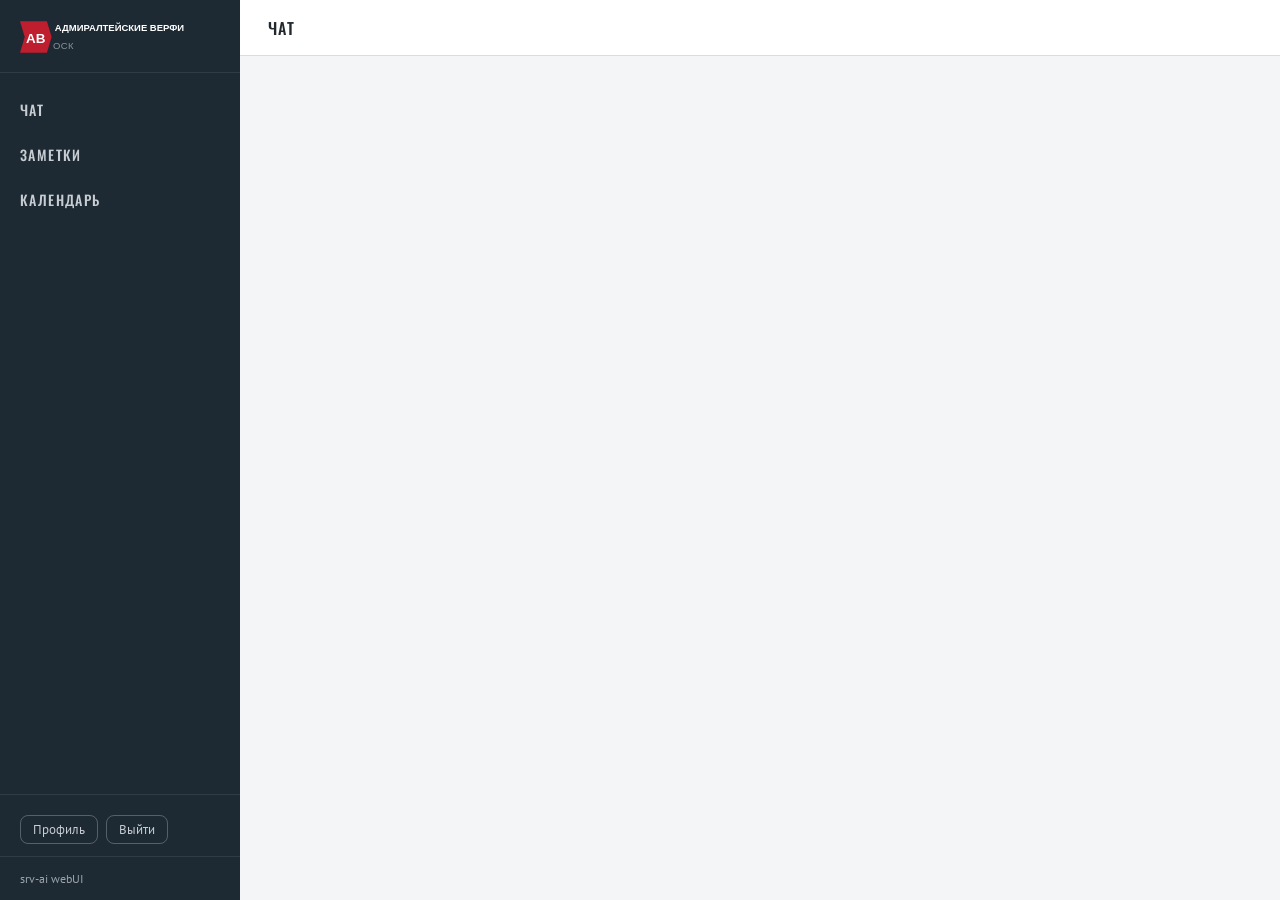
==== commit 5ca60802: "a11y: уважать prefers-reduced-motion, подписать поле ввода чата Четыре бесконечные анимации (два спи" ====
--- a/static/index.html
+++ b/static/index.html
@@ -4,6 +4,7 @@
   <meta charset="utf-8">
   <meta name="viewport" content="width=device-width, initial-scale=1">
   <title>srv-ai — рабочее место ИИ</title>
+  <link rel="icon" href="/static/img/favicon.ico" sizes="16x16 32x32 48x48 64x64">
   <script src="/static/js/theme-init.js"></script>
   <link rel="stylesheet" href="/static/css/app.css">
   <link rel="stylesheet" href="/static/vendor/katex/katex.min.css">
@@ -21,6 +22,10 @@
         <li><a href="#calendar" data-section="calendar">Календарь</a></li>
         <li hidden id="nav-admin"><a href="#admin" data-section="admin">Администрирование</a></li>
       </ul>
+      <!-- Из меню до рабочей области было десять нажатий Tab: между ними весь
+           список чатов. Ссылка видна только с клавиатуры и перебрасывает сразу
+           в раздел. -->
+      <a class="skip-link" href="#main-content" id="skip-to-content">К рабочей области</a>
 
       <div class="sidebar-panel" id="sidebar-chat" hidden>
         <div class="chat-new-row">
@@ -40,7 +45,6 @@
             <option value="shared">Общие</option>
           </select>
         </div>
-        <ul class="notes-list" id="notes-list"></ul>
       </div>
 
       <div class="sidebar-user">
@@ -58,11 +62,12 @@
         <h2 id="page-title">Чат</h2>
       </header>
 
-      <main class="content">
+      <main class="content" id="main-content" tabindex="-1">
         <section id="section-chat" hidden>
           <div class="chat-layout">
             <div class="chat-main">
               <button type="button" class="chat-gear" id="chat-options-btn"
+                      aria-expanded="false" aria-controls="chat-options"
                       title="Параметры чата">⚙</button>
               <aside class="chat-options" id="chat-options" hidden>
                 <div class="chat-options-head">
@@ -110,7 +115,7 @@
                 <div class="input-resize-handle" id="chat-resize-handle"
                      title="Потяните вверх, чтобы увеличить поле ввода"></div>
                 <div class="chat-input-main">
-                  <textarea id="chat-input" rows="3"
+                  <textarea id="chat-input" rows="3" aria-label="Запрос к модели"
                     placeholder="Введите запрос… (Enter — отправить, Shift+Enter — новая строка, Ctrl+V — вставить картинку)"></textarea>
                   <div class="chat-input-actions">
                     <button type="submit" class="btn btn-primary" id="chat-send-btn">Отправить</button>
@@ -133,13 +138,19 @@
         <section id="section-notes" hidden>
           <div class="notes-layout">
             <div class="notes-main">
-              <div class="notes-empty" id="note-empty">
-                <div class="display">Заметка не выбрана</div>
-                <p>Выберите заметку из списка или создайте новую.</p>
+              <div class="notes-grid-wrap" id="notes-grid-wrap">
+                <div class="notes-empty" id="note-empty" hidden>
+                  <div class="display">Заметок нет</div>
+                  <p>Создайте первую или измените условия поиска.</p>
+                </div>
+                <div class="notes-grid" id="notes-grid"></div>
               </div>
 
               <article class="note-view" id="note-view" hidden>
                 <div class="note-view-head">
+                  <button type="button" class="btn btn-small btn-primary note-back"
+                          id="note-back-btn"
+                          title="Ко всем заметкам">← Все заметки</button>
                   <h3 id="note-view-title"></h3>
                   <div class="note-view-actions">
                     <button type="button" class="btn btn-small" id="note-pdf-btn"
@@ -301,6 +312,10 @@
                     aria-controls="admin-panel-calc" aria-selected="false"
                     tabindex="-1">Расчёты</button>
             <button type="button" class="tab" role="tab"
+                    id="admin-tab-llm" data-tab="llm"
+                    aria-controls="admin-panel-llm" aria-selected="false"
+                    tabindex="-1">Подключение</button>
+            <button type="button" class="tab" role="tab"
                     id="admin-tab-analytics" data-tab="analytics"
                     aria-controls="admin-panel-analytics" aria-selected="false"
                     tabindex="-1">Аналитика</button>
@@ -514,6 +529,52 @@
                 </div>
               </form>
             </div>
+          </div>
+          </div>
+
+          <div class="admin-panel" id="admin-panel-llm" role="tabpanel"
+               aria-labelledby="admin-tab-llm" hidden>
+          <h3 class="section-title">Подключение к модели</h3>
+          <div class="llm-state" id="llm-state">
+            <span class="badge" id="llm-state-badge"></span>
+            <span id="llm-state-text"></span>
+          </div>
+          <div class="card card-narrow mt-18">
+            <form id="llm-form">
+              <label for="llm-base-url">Адрес сервера (OpenAI-совместимый)</label>
+              <input type="text" id="llm-base-url" placeholder="http://127.0.0.1:8000/v1">
+              <label for="llm-model">Модель</label>
+              <input type="text" id="llm-model" placeholder="qwen3.6-35b">
+              <label for="llm-key">Ключ доступа</label>
+              <div class="llm-key-row">
+                <input type="password" id="llm-key" autocomplete="off"
+                       placeholder="оставьте пустым — ключ не изменится">
+                <button type="button" class="btn btn-small" id="llm-key-clear" hidden>Убрать ключ</button>
+              </div>
+              <p class="hint" id="llm-key-hint"></p>
+              <label for="llm-context">Размер контекста, токенов</label>
+              <input type="number" id="llm-context" min="0" step="1024">
+              <p class="hint">0 — спросить у сервера через <code>/props</code>. Внешние
+                провайдеры этого не умеют: для них значение нужно задать, иначе
+                счётчик заполнения контекста в чате работать не будет.</p>
+              <fieldset class="llm-users">
+                <legend>Кто работает через это подключение</legend>
+                <p class="hint">Отмеченные сотрудники уходят на этот сервер. У всех
+                  остальных ничего не меняется — они остаются на подключении из .env.</p>
+                <div class="llm-users-head">
+                  <input type="search" id="llm-user-search" placeholder="Найти сотрудника…"
+                         aria-label="Найти сотрудника">
+                  <button type="button" class="btn btn-small" id="llm-users-none">Снять все</button>
+                </div>
+                <div class="llm-user-list" id="llm-user-list"></div>
+              </fieldset>
+              <div class="llm-actions">
+                <button type="submit" class="btn btn-primary">Сохранить</button>
+                <button type="button" class="btn" id="llm-test-btn">Проверить</button>
+                <button type="button" class="btn btn-danger" id="llm-reset-btn">Сбросить к .env</button>
+              </div>
+              <p class="llm-check" id="llm-check" hidden></p>
+            </form>
           </div>
           </div>
 
--- a/static/css/app.css
+++ b/static/css/app.css
@@ -55,6 +55,7 @@
   --osk-red: #BE1E2D;
   --osk-red-dark: #9E1826;
   --osk-slate: #5B6670;      /* приглушённый текст, подписи */
+  --osk-dark-muted: #9AA3AA; /* приглушённый текст НА тёмной поверхности (сайдбар): slate там даёт 2,5:1 */
   --osk-dark: #1E2A33;       /* тёмная ПОВЕРХНОСТЬ: сайдбар, код, пузырь запроса */
   --osk-dark-2: #162027;
   --osk-paper: #FFFFFF;      /* карточки, поля, пузырь ответа */
@@ -79,6 +80,7 @@
   --osk-red: #E23744;        /* акцент чуть ярче — на тёмном насыщенный глохнет */
   --osk-red-dark: #C62A38;
   --osk-slate: #8A97A2;
+  --osk-dark-muted: #8A97A2;
   --osk-dark: #0E1317;       /* поверхности ещё темнее фона (сайдбар, код) */
   --osk-dark-2: #0A0E11;
   --osk-paper: #1B2229;      /* карточки на тон светлее фона — «слои» */
@@ -264,7 +266,10 @@
 /* ===== Каркас приложения ===== */
 .app {
   display: grid;
-  grid-template-columns: 240px 1fr;
+  /* minmax(0, 1fr), а не 1fr: у обычной 1fr-колонки минимум равен её
+     min-content, и колонка отказывалась ужиматься уже поле ввода (у textarea
+     свой минимум ~200px) — сетка распирала окно, и кнопки уезжали за край. */
+  grid-template-columns: 240px minmax(0, 1fr);
   height: 100vh; /* фиксируем вьюпорт: прокрутка — внутри разделов, не у страницы */
 }
 
@@ -285,6 +290,29 @@
   border-bottom: 1px solid rgba(255, 255, 255, 0.08);
 }
 .sidebar .brand img { height: 38px; display: block; }
+/* «К рабочей области»: для мыши её нет, с клавиатуры она встаёт сразу после
+   пунктов меню — иначе до раздела приходилось пройти весь список чатов. */
+.skip-link {
+  position: absolute;
+  left: -9999px;
+  width: 1px;
+  height: 1px;
+  overflow: hidden;
+}
+.skip-link:focus {
+  position: static;
+  width: auto;
+  height: auto;
+  display: block;
+  margin: 8px 14px 2px;
+  padding: 8px 12px;
+  background: var(--osk-red);
+  color: #fff;
+  font-size: 13px;
+  text-align: center;
+  text-decoration: none;
+  border-radius: var(--radius);
+}
 .nav { list-style: none; margin: 14px 0 0; padding: 0; }
 .nav a {
   position: relative;
@@ -331,7 +359,7 @@
   padding: 14px 20px;
   border-top: 1px solid rgba(255, 255, 255, 0.08);
   font-size: 12px;
-  color: var(--osk-slate);
+  color: var(--osk-dark-muted);
 }
 
 /* --- Шапка рабочей области --- */
@@ -400,7 +428,12 @@
   font-size: 12px;
   border: 1px solid var(--osk-line);
   color: var(--osk-slate);
-}
+  /* Метка — короткая подпись; перенос внутри неё ломает саму форму плашки */
+  white-space: nowrap;
+}
+/* Вторая метка в ячейке (например, «внешняя ЛЛМ» рядом со статусом) встаёт
+   под первую, а не жмётся к ней в узкой колонке */
+td .badge + .badge { margin-top: 4px; }
 .badge.admin { border-color: var(--osk-red); color: var(--osk-red); }
 .badge.blocked { background: var(--osk-slate); border-color: var(--osk-slate); color: #fff; }
 /* Группа (отдел/бюро), которой адресована общая заметка или событие */
@@ -469,6 +502,61 @@
 .group-add-cell { display: flex; align-items: flex-end; }
 table.users select.group-select { width: 100%; min-width: 140px; }
 
+/* --- Вкладка «Подключение» в администрировании --- */
+.llm-state {
+  display: flex;
+  align-items: baseline;
+  gap: 10px;
+  max-width: 720px;
+  font-size: 13px;
+  color: var(--osk-slate);
+  line-height: 1.5;
+}
+.llm-state .badge { flex: none; }
+.llm-key-row { display: flex; gap: 8px; align-items: center; }
+.llm-key-row input { flex: 1; min-width: 0; }
+.llm-key-row .btn { flex: none; }
+/* Состав тех, кому включено дополнительное подключение */
+.llm-users { border: 0; padding: 0; margin: 22px 0 0; min-width: 0; }
+.llm-users legend {
+  padding: 0;
+  font-family: var(--font-display);
+  font-size: 13px;
+  text-transform: uppercase;
+  letter-spacing: 0.06em;
+}
+.llm-users .hint { margin: 6px 0 10px; }
+.llm-users-head { display: flex; gap: 8px; align-items: center; margin-bottom: 8px; }
+.llm-users-head input { flex: 1; min-width: 0; }
+.llm-users-head .btn { flex: none; }
+.llm-user-list {
+  max-height: 260px;      /* сотрудников может быть много — список прокручивается */
+  overflow-y: auto;
+  border: 1px solid var(--osk-line);
+  border-radius: var(--radius);
+}
+.llm-user {
+  display: flex;
+  align-items: baseline;
+  gap: 8px;
+  padding: 7px 12px;
+  margin: 0;
+  font-size: 14px;
+  color: var(--osk-text);
+  cursor: pointer;
+}
+.llm-user[hidden] { display: none; }
+.llm-user:hover { background: var(--osk-bg); }
+.llm-user + .llm-user { border-top: 1px solid var(--osk-line); }
+.llm-user input { width: auto; flex: none; margin: 0; }
+.llm-user-name { flex: 1; min-width: 0; overflow: hidden; text-overflow: ellipsis; white-space: nowrap; }
+.llm-user-login { flex: none; font-size: 12px; color: var(--osk-slate); }
+.llm-actions { display: flex; flex-wrap: wrap; gap: 8px; margin-top: 18px; }
+.llm-check { margin: 12px 0 0; font-size: 13px; color: var(--osk-slate); }
+.llm-check.ok { color: #2e7d32; }
+.llm-check.bad { color: var(--osk-red-dark); }
+:root[data-theme="dark"] .llm-check.ok { color: #81c784; }
+
 .card-narrow { max-width: 720px; }
 .mt-32 { margin-top: 32px; }
 .mt-18 { margin-top: 18px; }
@@ -536,17 +624,24 @@
   text-overflow: ellipsis;
   white-space: nowrap;
 }
+/* Действия строки чата (закрепить, переименовать, удалить) появляются по
+   наведению. Пряталось это через visibility: hidden — и вместе с видимостью
+   пропадала возможность дойти до них с клавиатуры: скрытые элементы выпадают
+   из обхода Tab. Прозрачность оставляет их в обходе, а pointer-events гасит
+   случайные щелчки по невидимой кнопке. */
 .chat-item .chat-action {
   border: 0;
   background: none;
-  color: var(--osk-slate);
+  color: var(--osk-dark-muted);
   cursor: pointer;
   padding: 4px 6px;
   font-size: 13px;
-  visibility: hidden;
+  opacity: 0;
+  pointer-events: none;
 }
 .chat-item:hover { background: rgba(255, 255, 255, 0.05); }
-.chat-item:hover .chat-action { visibility: visible; }
+.chat-item:hover .chat-action,
+.chat-item:focus-within .chat-action { opacity: 1; pointer-events: auto; }
 .chat-item .chat-action:hover { color: #fff; }
 .chat-item.active { background: rgba(190, 30, 45, 0.16); }
 .chat-item.active .chat-title { color: #fff; }
@@ -1097,6 +1192,7 @@
 .chat-input-main { display: flex; gap: 12px; align-items: flex-end; }
 .chat-input-row textarea {
   flex: 1;
+  min-width: 0;   /* иначе textarea упирается в свой минимум и выдавливает кнопки */
   resize: none; /* высота — авторост + ручка сверху */
   overflow-y: auto;
   padding: 10px 12px;
@@ -1131,10 +1227,6 @@
 .chat-attachments { display: flex; flex-wrap: wrap; gap: 8px; }
 .chat-attachments[hidden] { display: none; }
 .attach-chip {
-  display: inline-flex;
-  align-items: center;
-  gap: 8px;
-  padding: 5px 10px;
   background: var(--osk-bg);
   border: 1px solid var(--osk-line);
   border-left: 3px solid var(--osk-red);
@@ -1142,6 +1234,26 @@
   color: var(--osk-text);
   max-width: 260px;
 }
+/* У документа плашка — <details>: раскрывается и занимает строку целиком */
+details.attach-chip[open] { max-width: 100%; flex-basis: 100%; }
+.attach-head {
+  display: flex;
+  align-items: center;
+  gap: 8px;
+  padding: 5px 10px;
+  cursor: default;
+  list-style: none;          /* убрать штатный треугольник у <summary> */
+}
+summary.attach-head { cursor: pointer; }
+summary.attach-head::-webkit-details-marker { display: none; }
+/* Длинное имя файла обрезаем многоточием, иначе оно вылезает за рамку */
+.attach-name {
+  overflow: hidden;
+  text-overflow: ellipsis;
+  white-space: nowrap;
+  min-width: 0;
+}
+details.attach-chip > .attach-doc-body { max-height: 30vh; }
 .attach-remove {
   border: none;
   background: none;
@@ -1192,7 +1304,7 @@
   border: 1px solid rgba(255, 255, 255, 0.16);
   color: #E8EBED;
 }
-.notes-filters input::placeholder { color: var(--osk-slate); }
+.notes-filters input::placeholder { color: var(--osk-dark-muted); }
 .notes-filters select option { background: var(--osk-dark); color: #E8EBED; }
 
 .notes-list {
@@ -1246,6 +1358,102 @@
   overflow-y: auto;
   padding: 24px 28px;
 }
+
+/* --- Плитки заметок --- */
+.notes-grid {
+  display: grid;
+  grid-template-columns: repeat(auto-fill, minmax(260px, 1fr));
+  /* Ряды одной высоты: содержимое плитки везде обрезано (заголовок — две
+     строки, текст — четыре, меток не больше четырёх), поэтому сетка не
+     вытянется по самой болтливой заметке, зато перестанет быть рваной. */
+  grid-auto-rows: 1fr;
+  gap: 14px;
+}
+.note-tile {
+  display: flex;
+  flex-direction: column;
+  gap: 8px;
+  min-height: 140px;
+  padding: 12px 14px;
+  background: var(--osk-paper);
+  border: 1px solid var(--osk-line);
+  border-left: 3px solid var(--osk-line);
+  cursor: pointer;
+}
+.note-tile:hover { border-color: var(--osk-slate); }
+/* Закреплённая — красной кромкой, как и всё важное в интерфейсе */
+.note-tile.pinned { border-left-color: var(--osk-red); }
+.note-tile.dragging { opacity: 0.4; }
+.note-tile-head { display: flex; align-items: flex-start; gap: 8px; }
+.note-tile-title {
+  flex: 1;
+  min-width: 0;
+  margin: 0;
+  font-size: 14px;
+  line-height: 1.3;
+  /* Длинный заголовок обрезаем двумя строками, а не рвём плитку.
+     anywhere — про слитные слова вроде «Электрогазосварщикнаавтоматических»:
+     без него строка просто уезжает под край плитки без всякого многоточия. */
+  display: -webkit-box;
+  -webkit-line-clamp: 2;
+  -webkit-box-orient: vertical;
+  overflow: hidden;
+  overflow-wrap: anywhere;
+}
+/* Булавка у незакреплённой заметки не должна кричать, но и прятаться ей
+   нельзя — на сенсорном экране наведения нет вовсе. Держим бледной. */
+.note-pin {
+  border: none;
+  background: none;
+  cursor: pointer;
+  padding: 0;
+  font-size: 13px;
+  line-height: 1;
+  opacity: 0.35;
+  filter: grayscale(1);
+}
+.note-tile:hover .note-pin { opacity: 0.8; }
+.note-pin:hover { opacity: 1; }
+.note-tile .note-pin.on { opacity: 1; filter: none; }
+.note-tile-body {
+  flex: 1;
+  margin: 0;
+  font-size: 12.5px;
+  line-height: 1.45;
+  color: var(--osk-slate);
+  display: -webkit-box;
+  -webkit-line-clamp: 4;
+  -webkit-box-orient: vertical;
+  overflow: hidden;
+  overflow-wrap: anywhere;
+}
+.note-tile-body.empty { font-style: italic; opacity: 0.55; }
+.note-tile-meta {
+  display: flex;
+  flex-wrap: wrap;
+  align-items: center;
+  gap: 5px;
+  font-size: 11px;
+}
+/* Метка «ГОСТ 19281-2014» или «корпусные конструкции» — обрезаем, иначе одна
+   метка занимает всю строку и остальные уходят на второй ряд. */
+.note-tile-meta .badge {
+  max-width: 13ch;
+  overflow: hidden;
+  text-overflow: ellipsis;
+  white-space: nowrap;
+}
+.note-tile-meta .badge.more { max-width: none; border-style: dashed; }
+.note-tile-date { margin-left: auto; color: var(--osk-slate); white-space: nowrap; }
+/* Возврат к плиткам. flex: none и nowrap обязательны: в одном ряду с длинным
+   заголовком кнопка сжималась и «← Все заметки» ломалось на две строки. */
+.note-back { margin-right: 10px; flex: none; white-space: nowrap; }
+/* Булавка чата — слева от названия. У незакреплённого прячется вместе с
+   остальными действиями (✎ ✕) и всплывает по наведению, а у закреплённого
+   видна всегда: иначе не понять, что чат закреплён, не поводив мышью. */
+.chat-pin { filter: grayscale(1); }
+.chat-item:hover .chat-pin { opacity: 0.75; }
+.chat-item .chat-pin.on { opacity: 1; pointer-events: auto; filter: none; }
 .notes-empty {
   height: 100%;
   display: flex;
@@ -1261,8 +1469,19 @@
   align-items: flex-start;
   justify-content: space-between;
   gap: 16px;
-}
-.note-view-head h3 { margin: 0; font-size: 20px; }
+  flex-wrap: wrap;
+}
+/* Заголовок — отдельной строкой под панелью кнопок. В одном ряду с ними ему
+   в узком окне оставалась колонка в два слова, и он растягивался на девять
+   строк; на своей строке он одинаково опрятен при любой ширине. */
+.note-view-head h3 {
+  margin: 6px 0 0;
+  font-size: 20px;
+  flex: 1 1 100%;
+  min-width: 0;
+  overflow-wrap: anywhere;
+  order: 2;
+}
 .note-view-actions { display: flex; gap: 8px; flex-shrink: 0; }
 .note-meta { margin-top: 8px; font-size: 12.5px; color: var(--osk-slate); }
 .note-tags { margin-top: 8px; display: flex; gap: 6px; flex-wrap: wrap; }
@@ -1342,7 +1561,12 @@
   letter-spacing: 0.06em;
   font-size: 15px;
 }
-.cal-controls { display: flex; align-items: center; gap: 12px; }
+/* Панель справа (фильтр, вкладки, «Новое событие») тоже переносится: в узком
+   окне «Новое событие» выходило за правый край. Селекту при этом нужна своя
+   ширина: общий стиль полей задаёт width: 100%, и с разрешённым переносом он
+   занимал всю строку, сталкивая вкладки и кнопку на следующую. */
+.cal-controls { display: flex; align-items: center; gap: 12px; flex-wrap: wrap; }
+.cal-controls select { width: auto; max-width: 100%; }
 .cal-controls select { font-size: 13px; padding: 6px 10px; }
 .cal-tabs { display: flex; gap: 2px; }
 .cal-tabs .tab { border-bottom: 1px solid var(--osk-line); }
@@ -1523,9 +1747,12 @@
   border: 0;
 }
 
+/* bottom с запасом: плашка об ошибке висит до закрытия и ловит щелчки, а внизу
+   справа стоят «Отправить» и «Файл» — накрыв их, она мешала повторить запрос
+   ровно тогда, когда это и нужно. */
 .toast {
   position: fixed;
-  right: 24px; bottom: 24px;
+  right: 24px; bottom: 108px;
   max-width: 380px;
   padding: 12px 18px;
   background: var(--osk-dark);
@@ -1549,9 +1776,40 @@
 
 /* Адаптив до ширины ноутбука */
 @media (max-width: 1100px) {
-  .app { grid-template-columns: 200px 1fr; }
+  .app { grid-template-columns: 200px minmax(0, 1fr); }
   .content { padding: 20px; }
   .form-row { flex-direction: column; gap: 0; }
+}
+
+/* Окно в половину экрана да при увеличении в браузере — обычное дело на
+   заводских мониторах: 1920 пополам при 150% даёт 640 CSS-пикселей, из них
+   200 забирает сайдбар. Кнопка «Отправить» уезжала за правый край.
+   Ниже 760px сайдбар ужимаем, ниже 700px кнопки уходят под поле ввода. */
+@media (max-width: 760px) {
+  /* 176px — минимум, при котором «АДМИНИСТРИРОВАНИЕ» ещё влезает в пункт меню;
+     уже этого надпись обрезалась краем сайдбара. */
+  .app { grid-template-columns: 176px minmax(0, 1fr); }
+  .content { padding: 14px; }
+  .chat-messages { padding: 16px 14px; }
+  .chat-input-row { padding: 0 14px 6px; }
+  .sidebar .brand { padding: 14px; }
+  .nav a { padding: 10px 12px; font-size: 12.5px; letter-spacing: 0.06em; }
+  /* Плитка шириной 260px переставала помещаться в остаток строки и вылезала
+     за правый край раздела — сужаем и её порог, и поля вокруг сетки. */
+  .notes-main { padding: 14px; }
+  .notes-grid { grid-template-columns: repeat(auto-fill, minmax(200px, 1fr)); }
+}
+@media (max-width: 700px) {
+  .chat-input-main { flex-wrap: wrap; }
+  /* Кнопки ложатся строкой под полем: столбиком они съедали ширину, которой
+     и так не хватало, а поле ввода упиралось в свой минимум в 200px. */
+  .chat-input-actions {
+    flex-direction: row;
+    width: 100%;
+    justify-content: flex-end;
+  }
+  .chat-input-row textarea { flex: 1 1 100%; }
+  .msg-user .msg-body { margin-left: 0; }
 }
 
 /* Формулы KaTeX: широкие — скролл внутри блока */
@@ -1632,3 +1890,28 @@
   #pdf-print .table-wrap { overflow: visible; }
   @page { margin: 18mm 16mm; }
 }
+
+/* ===== Пониженное движение (prefers-reduced-motion) =====
+   Все четыре анимации — бесконечные индикаторы активности; у каждого есть
+   статичный признак, который остаётся: у спиннеров — рамка с красным верхом,
+   у курсора — сам символ, у фазы размышлений — живая выписка в заголовке.
+   Селекторы повторяют исходные один в один: той же специфичностью и ниже
+   по файлу — иначе правило не перевесит. */
+@media (prefers-reduced-motion: reduce) {
+  .chat-spinner,
+  .msg.streaming .msg-body:empty::after,
+  .msg.streaming .msg-body > :last-child::after,
+  .msg.streaming .msg-body > ul:last-child > li:last-child::after,
+  .msg.streaming .msg-body > ol:last-child > li:last-child::after,
+  .reasoning.thinking summary {
+    animation: none;
+  }
+  /* Шиммер без движения — застывшая красная полоса посреди слова; вместо
+     этого обычный приглушённый текст */
+  .reasoning.thinking summary {
+    background: none;
+    -webkit-background-clip: border-box;
+    background-clip: border-box;
+    color: var(--osk-slate);
+  }
+}
